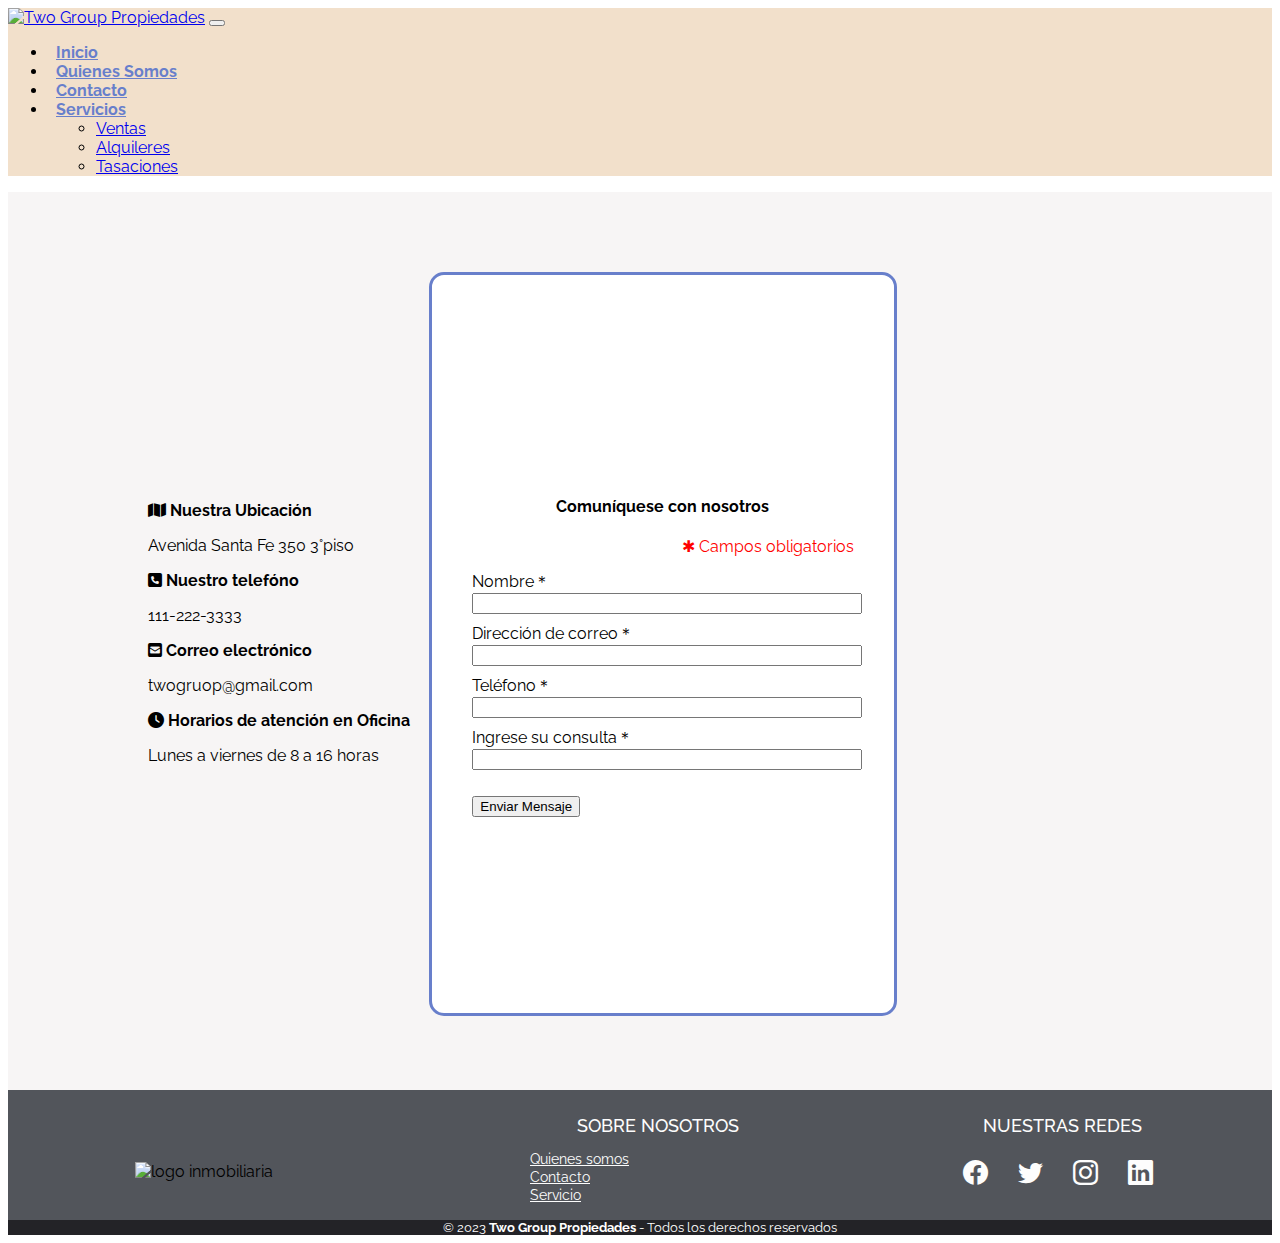
==== consultas/index.html @ 2c8c45c9 "arreglo formulario de contacto" ====
<!DOCTYPE html>
<html lang="en">

<head>
    <meta charset="UTF-8">
    <meta http-equiv="X-UA-Compatible" content="IE=edge">
    <meta name="viewport" content="width=device-width, initial-scale=1.0">
    <link rel="stylesheet" href="style.css">
    <link rel="stylesheet" href="https://cdnjs.cloudflare.com/ajax/libs/font-awesome/6.3.0/css/all.min.css">
    <link href="https://cdn.jsdelivr.net/npm/bootstrap@5.3.0-alpha3/dist/css/bootstrap.min.css" rel="stylesheet"
        integrity="sha384-KK94CHFLLe+nY2dmCWGMq91rCGa5gtU4mk92HdvYe+M/SXH301p5ILy+dN9+nJOZ" crossorigin="anonymous" />
    <link rel="preconnect" href="https://fonts.googleapis.com" />
    <link rel="preconnect" href="https://fonts.gstatic.com" crossorigin />
    <link href="https://fonts.googleapis.com/css2?family=Raleway:wght@400;700&display=swap" rel="stylesheet" />
    <link rel="icon" href="https://i.postimg.cc/x1pNGyzV/ICONO-GABRIEL-1.png" />
    <link rel="stylesheet" href="style.css" />
    <link rel="stylesheet" href="/home/style.css">
    <script src="https://cdnjs.cloudflare.com/ajax/libs/jquery/3.4.0/jquery.min.js"></script>
    <script src="https://cdnjs.cloudflare.com/ajax/libs/jquery-validate/1.19.0/jquery.validate.min.js"></script>
    <script src="index.js"></script>
    <link rel="stylesheet" href="https://cdn.jsdelivr.net/npm/bootstrap-icons@1.10.4/font/bootstrap-icons.css" />

    <title>Document</title>
</head>

<body>
    <!----------------------------------  header ---------------------------------------------------------------------->
    <nav class="navbar sticky-top navbar-expand-lg">
        <div class="container">
            <a class="navbar-brand" href="index.html"><img src="https://i.postimg.cc/gjQSkvnP/TWO-GROUP-LOGO.png"
                    alt="Two Group Propiedades" /></a>
            <button class="navbar-toggler border-0" type="button" data-bs-toggle="collapse"
                data-bs-target="#navbarNavDropdown" aria-controls="navbarNavDropdown" aria-expanded="false"
                aria-label="Toggle navigation">
                <span class="navbar-toggler-icon"></span>
            </button>
            <div class="collapse navbar-collapse" id="navbarNavDropdown">
                <ul class="navbar-nav ms-lg-auto">
                    <li class="nav-item">
                        <a class="nav-link active" aria-current="page" href="/home/index.html">Inicio</a>
                    </li>
                    <li class="nav-item">
                        <a class="nav-link" href="/presentacion/index.html">Quienes Somos</a>
                    </li>
                    <li class="nav-item">
                        <a class="nav-link" href="/consultas/index.html">Contacto</a>
                    </li>
                    <li class="nav-item dropdown">
                        <a class="nav-link dropdown-toggle" href="#" role="button" data-bs-toggle="dropdown"
                            aria-expanded="false">
                            Servicios</a>
                        <ul class="dropdown-menu">
                            <li><a class="dropdown-item" href="#">Ventas</a></li>
                            <li><a class="dropdown-item" href="#">Alquileres</a></li>
                            <li>
                                <a class="dropdown-item" href="#">Tasaciones</a>
                            </li>
                        </ul>
                    </li>
                </ul>
            </div>
        </div>
    </nav>
    <script src="https://cdn.jsdelivr.net/npm/bootstrap@5.3.0-alpha3/dist/js/bootstrap.bundle.min.js"
        integrity="sha384-ENjdO4Dr2bkBIFxQpeoTz1HIcje39Wm4jDKdf19U8gI4ddQ3GYNS7NTKfAdVQSZe"
        crossorigin="anonymous"></script>


    <!-- ----------------------------pagina contacto ------------------------------------------------------------------ -->
    <div class="contacto1">
        <div class="caja1">
            <ul class="lista">
                <li><i class='fa fa-map'></i> <b>Nuestra Ubicación</b>
                    <p>Avenida Santa Fe 350 3°piso</p>
                </li>
                <li><i class='fa fa-phone-square'></i> <b>Nuestro telefóno</b>
                    <p>111-222-3333</p>
                </li>
                <li> <i class='fa fa-envelope-square'></i> <b>Correo electrónico</b>
                    <p>twogruop@gmail.com</p>
                </li>
                <li><i class='fa fa-clock'></i> <b>Horarios de atención en Oficina</b>
                    <p>Lunes a viernes de 8 a 16 horas</p>
                </li>
            </ul>

        </div>

        <div class="caja2">
            <form class="contactoformulario" id="formulariocontacto">

                <h4>Comuníquese con nosotros</h4>
                <p class="obligatorios">✱ Campos obligatorios</p>
                <ul>
                    <li>
                        <label for="nombre">Nombre＊</label> <br>
                        <input type="Ingrese su nombre" id="nombre" minlength="3" type="text" name="nombre" required>
                    </li>
                    <li>
                        <label for="email">Dirección de correo＊</label> <br>
                        <input id="correo" type="email" name="email" required>
                    </li>
                    <li>
                        <label for="telefono">Teléfono＊</label> <br>
                        <input id="telefono" name="telefono" type="text" required>
                    </li>
                    <li>
                        <label for="consulta">Ingrese su consulta＊</label> <br>
                        <input id="consulta" name="consulta" type="text" required>
                    </li>
                    <p></p>
                    <li></li>
                    <button class="submit">Enviar Mensaje</button>
                    <div id="guardado" style="display: none;">La consulta fue enviada</div>
                    </li>
                </ul>
            </form>

        </div>

        <div class="caja3">
            <div id="map"></div>
            <script
                src="https://maps.googleapis.com/maps/api/js?key=AIzaSyBDaeWicvigtP9xPv919E-RNoxfvC-Hqik&callback=iniciarMap"></script>

        </div>

    </div>



    <!-- ----------------------------------------footer------------------------------------------------------------ -->

    <footer class="piedepagina">
        <div class="grupo1">
            <div class="box">
                <figure>
                    <img src="https://i.postimg.cc/gjQSkvnP/TWO-GROUP-LOGO.png" class="responsive"
                        alt="logo inmobiliaria" />
                </figure>
            </div>
            <div class="box">
                <h4>SOBRE NOSOTROS</h4>
                <div class="enlaces">
                    <a href="/presentacion/index.html">Quienes somos</a>
                    <a href="/consultas/index.html">Contacto</a>
                    <a href="">Servicio</a>
                </div>
            </div>
            <div class="box">
                <h4>NUESTRAS REDES</h4>
                <div class="redsocial">
                    <a href="https://www.facebook.com/" class="bi bi-facebook"></a>
                    <a href="https://twitter.com/home" class="bi bi-twitter"></a>
                    <a href="https://twitter.com/home" class="bi bi-instagram"></a>
                    <a href="https://ar.linkedin.com/" class="bi bi-linkedin"></a>
                </div>
            </div>
        </div>
        <div class="grupo2">
            <small>&copy; 2023 <b>Two Group Propiedades</b> - Todos los derechos reservados</small>

        </div>

    </footer>
</body>

</html>
---- consultas/style.css ----
/* ---------------------------------------------footer------------------------------------------------------- */
.piedepagina {
    width: 100%;
    background-color: #52555b
    
}

.piedepagina .grupo1 {
    width: 100%;
    max-width: 1200px;
    margin: auto;
    display: grid;
    grid-template-columns: repeat(3, 1fr);
    grid-gap: 50px;
    padding: 15px 0px;
 
}

.piedepagina .grupo1 .box figure {
    width: 100%;
    height: 100%;
    display: flex;
    justify-content: center;
    align-items: center;
    padding-top: 0px;  
    padding-left: 10px;  
  
}

.piedepagina .grupo1 .box figure img {
    display: flex;
    width: 300px;
}
.piedepagina .grupo1  .box h4 {
    color: #fdfdfd;
    margin-bottom: 15px;
    margin-top: 10px;
    font-size: 18px;
    text-align: center;
    font-weight:500;

}
.piedepagina .grupo1 .box .enlaces a{
    color: #fdfdfd;
    margin-bottom: 2px;
    display:flex;
    padding-left: 50px;
    font-size: 14px;

}
.piedepagina .grupo1 .box .redsocial {
    display: flex;
    justify-content: center;
    
}
.piedepagina .grupo1 .box .redsocial a {
    display: inline-block;
    text-decoration: none;
    width: 45px;
    height: 45px;
    line-height: 45px;
    color: #fdfdfd;
    margin-right: 10px;
    text-align: center ;
    font-size: 25px;
    
}
.piedepagina .grupo2 {
    background-color: #232327;
    padding: 15px 10 px;
    justify-content: center;
    color: #fff;
    display: flex;
}
.piedepagina .grupo2 {
    font-size: 15px;
}
@media screen and (max-width: 800px){
    .piedepagina .grupo1 {
        width: 90%;
        display: grid;
        grid-template-columns: repeat(1, 1fr);
        grid-gap: 30px;
        padding: 35px 0px;

    
    }
}
.responsive {
    max-width: 100%;
    height: auto;
  }
/*-------------------------------- pagina contacto------------------------------------------------------------ */

.contacto1 {
    background-color: #f7f5f5;
    width: 100%;
    margin: auto;
    display: grid;
    grid-template-columns: repeat(3, 1fr);
    grid-gap: 50 px;
    padding: 80px 0px;
    min-height: 82vh;
    
}
.caja1 {
    width: 100%;
    height: 100%;
    display: flex;
    justify-content: center;
    align-items: center;
    padding-left: 30px;
    margin-left: 10px;
   
}
.contactoformulario {
    width: 100%;
    margin-left: 20px;
    margin-right: 20px;
}
.caja2 {
    width: 100%;
    height: 100%;
    display: flex;
    justify-content:center;
    align-items: center;
    background-color: #fff; 
    padding-left: 20px;
    padding-right: 20px;
    border: solid #687fcb;
    border-radius: 15px;
   
 

}
.caja2 h4 {
    text-align: center;
    font-weight: bold;
    padding-top: 20px;
   
}
.caja2 .obligatorios{
    color: red;
    text-align: right;
}
.caja2 ul {
    list-style: none;  /* sacar viñetas input */
    width: 100%;
    padding-left: 0%;
    
}
.lista {
    list-style-type: none;
}
.contactoformulario input {
    width: 100%;
    margin-bottom: 10px;
}
.caja3 {
    justify-content: center;
    display: flex;
}
#map {
	min-height: 350px;
	width: 90%;
    margin-left: 10px;
    margin-right: 10px;
   
}

@media screen and (max-width: 800px){
    .contacto1 {
        width: 90%;
        display: grid;
        grid-template-columns: repeat(1, 1fr);
        grid-gap: 30px;
        padding: 35px 0px;

    }
}
/* -----------------------------------------header------------------------------------------------------------------- */

/* ********** RESET STYLES *********** */
body {
    font-family: "Raleway", sans-serif;
  }
---- consultas/style.css ----
/* ---------------------------------------------footer------------------------------------------------------- */
.piedepagina {
    width: 100%;
    background-color: #52555b
    
}

.piedepagina .grupo1 {
    width: 100%;
    max-width: 1200px;
    margin: auto;
    display: grid;
    grid-template-columns: repeat(3, 1fr);
    grid-gap: 50px;
    padding: 15px 0px;
 
}

.piedepagina .grupo1 .box figure {
    width: 100%;
    height: 100%;
    display: flex;
    justify-content: center;
    align-items: center;
    padding-top: 0px;  
    padding-left: 10px;  
  
}

.piedepagina .grupo1 .box figure img {
    display: flex;
    width: 300px;
}
.piedepagina .grupo1  .box h4 {
    color: #fdfdfd;
    margin-bottom: 15px;
    margin-top: 10px;
    font-size: 18px;
    text-align: center;
    font-weight:500;

}
.piedepagina .grupo1 .box .enlaces a{
    color: #fdfdfd;
    margin-bottom: 2px;
    display:flex;
    padding-left: 50px;
    font-size: 14px;

}
.piedepagina .grupo1 .box .redsocial {
    display: flex;
    justify-content: center;
    
}
.piedepagina .grupo1 .box .redsocial a {
    display: inline-block;
    text-decoration: none;
    width: 45px;
    height: 45px;
    line-height: 45px;
    color: #fdfdfd;
    margin-right: 10px;
    text-align: center ;
    font-size: 25px;
    
}
.piedepagina .grupo2 {
    background-color: #232327;
    padding: 15px 10 px;
    justify-content: center;
    color: #fff;
    display: flex;
}
.piedepagina .grupo2 {
    font-size: 15px;
}
@media screen and (max-width: 800px){
    .piedepagina .grupo1 {
        width: 90%;
        display: grid;
        grid-template-columns: repeat(1, 1fr);
        grid-gap: 30px;
        padding: 35px 0px;

    
    }
}
.responsive {
    max-width: 100%;
    height: auto;
  }
/*-------------------------------- pagina contacto------------------------------------------------------------ */

.contacto1 {
    background-color: #f7f5f5;
    width: 100%;
    margin: auto;
    display: grid;
    grid-template-columns: repeat(3, 1fr);
    grid-gap: 50 px;
    padding: 80px 0px;
    min-height: 82vh;
    
}
.caja1 {
    width: 100%;
    height: 100%;
    display: flex;
    justify-content: center;
    align-items: center;
    padding-left: 30px;
    margin-left: 10px;
   
}
.contactoformulario {
    width: 100%;
    margin-left: 20px;
    margin-right: 20px;
}
.caja2 {
    width: 100%;
    height: 100%;
    display: flex;
    justify-content:center;
    align-items: center;
    background-color: #fff; 
    padding-left: 20px;
    padding-right: 20px;
    border: solid #687fcb;
    border-radius: 15px;
   
 

}
.caja2 h4 {
    text-align: center;
    font-weight: bold;
    padding-top: 20px;
   
}
.caja2 .obligatorios{
    color: red;
    text-align: right;
}
.caja2 ul {
    list-style: none;  /* sacar viñetas input */
    width: 100%;
    padding-left: 0%;
    
}
.lista {
    list-style-type: none;
}
.contactoformulario input {
    width: 100%;
    margin-bottom: 10px;
}
.caja3 {
    justify-content: center;
    display: flex;
}
#map {
	min-height: 350px;
	width: 90%;
    margin-left: 10px;
    margin-right: 10px;
   
}

@media screen and (max-width: 800px){
    .contacto1 {
        width: 90%;
        display: grid;
        grid-template-columns: repeat(1, 1fr);
        grid-gap: 30px;
        padding: 35px 0px;

    }
}
/* -----------------------------------------header------------------------------------------------------------------- */

/* ********** RESET STYLES *********** */
body {
    font-family: "Raleway", sans-serif;
  }
---- home/style.css ----
/* ********** RESET STYLES *********** */
body {
  font-family: "Raleway", sans-serif;
}

/* ********* Bootstrap Styles********** */

.navbar-brand img {
  width: auto;
  height: 3rem;
}
.navbar {
  background-color: #f2e0cb;
}
.navbar-toggler {
  --bs-navbar-toggler-icon-bg: url("data:image/svg+xml,%3csvg xmlns='http://www.w3.org/2000/svg' viewBox='0 0 30 30'%3e%3cpath stroke='rgba%28104, 127, 207, 0.55%29' stroke-linecap='round' stroke-miterlimit='10' stroke-width='2' d='M4 7h22M4 15h22M4 23h22'/%3e%3c/svg%3e");
}
.navbar-toggler:hover {
  --bs-navbar-toggler-icon-bg: url("data:image/svg+xml,%3csvg xmlns='http://www.w3.org/2000/svg' viewBox='0 0 30 30'%3e%3cpath stroke='rgba%28104, 127, 207%29' stroke-linecap='round' stroke-miterlimit='10' stroke-width='2' d='M4 7h22M4 15h22M4 23h22'/%3e%3c/svg%3e");
}

.imgPrincipal {
  width: 100%;
  height: auto;
}
.nav-item {
  padding-left: 0.5rem;
  transition: all 0.3s ease-out;
}
.nav-item:hover {
  background-color: #687fcb80;
}
.nav-link:hover {
  color: #afafb9c9;
}
.nav-link {
  color: #687fcb;
  font-weight: bold;
  font-size: 1rem;
}

/* ************************** Styles main*********************************** */

.gradiente-grey-blue{
  background-color:grey;
  background-image: linear-gradient(
    45deg,
    #646470
    #687fcb,
    
  );
  background-image: linear-gradient(45deg, #687fCB, #6A799C) ;
}

/* X-Small devices (portrait phones, less than 576px)
 No media query for `xs` since this is the default in Bootstrap*/

/*Small devices (landscape phones, 576px and up)*/
@media (min-width: 576px) {
}

/* Medium devices (tablets, 768px and up)*/
@media (min-width: 768px) {
}

/* Large devices (desktops, 992px and up)*/
@media (min-width: 992px) {
  .nav-item:hover {
    background-color: transparent;
  }
}

/* X-Large devices (large desktops, 1200px and up)*/
@media (min-width: 1200px) {
}

/* XX-Large devices (larger desktops, 1400px and up)*/
@media (min-width: 1400px) {
}
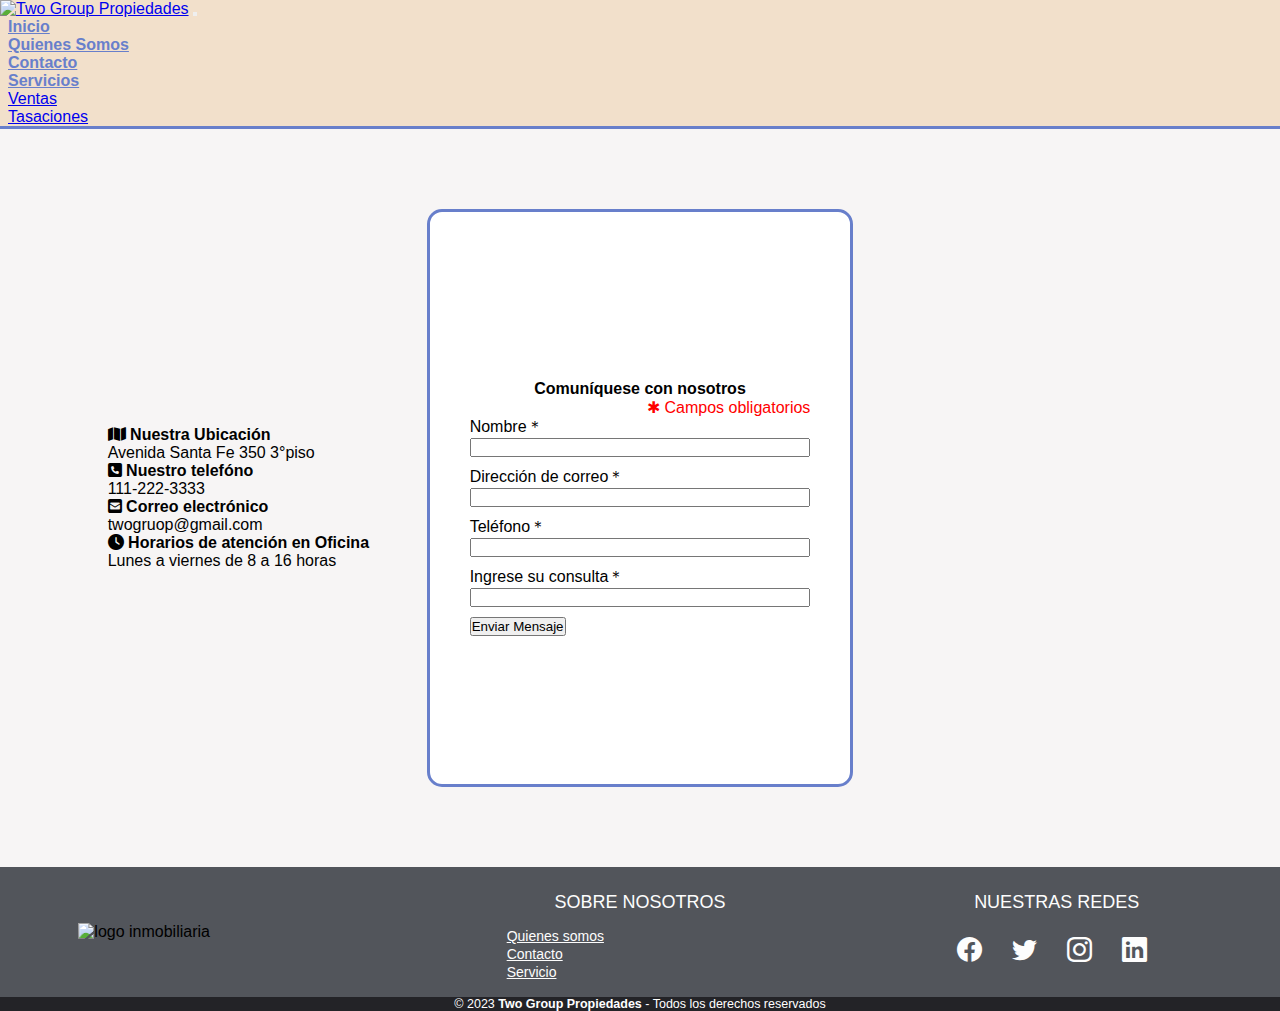
==== commit 7fa212fb: "validation formulario con validate.js" ====
--- a/consultas/index.html
+++ b/consultas/index.html
@@ -16,7 +16,9 @@
     <link rel="stylesheet" href="style.css" />
     <link rel="stylesheet" href="/home/style.css">
     <script src="https://cdnjs.cloudflare.com/ajax/libs/jquery/3.4.0/jquery.min.js"></script>
-    <script src="https://cdnjs.cloudflare.com/ajax/libs/jquery-validate/1.19.0/jquery.validate.min.js"></script>
+    <script src="https://cdnjs.cloudflare.com/ajax/libs/underscore.js/1.8.3/underscore-min.js"></script>
+    <script src="https://cdnjs.cloudflare.com/ajax/libs/moment.js/2.10.6/moment.min.js"></script>
+    <script src="https://cdnjs.cloudflare.com/ajax/libs/validate.js/0.13.1/validate.min.js"></script>
     <script src="index.js"></script>
     <link rel="stylesheet" href="https://cdn.jsdelivr.net/npm/bootstrap-icons@1.10.4/font/bootstrap-icons.css" />
 
@@ -27,40 +29,57 @@
     <!----------------------------------  header ---------------------------------------------------------------------->
     <nav class="navbar sticky-top navbar-expand-lg">
         <div class="container">
-            <a class="navbar-brand" href="index.html"><img src="https://i.postimg.cc/gjQSkvnP/TWO-GROUP-LOGO.png"
-                    alt="Two Group Propiedades" /></a>
-            <button class="navbar-toggler border-0" type="button" data-bs-toggle="collapse"
-                data-bs-target="#navbarNavDropdown" aria-controls="navbarNavDropdown" aria-expanded="false"
-                aria-label="Toggle navigation">
-                <span class="navbar-toggler-icon"></span>
-            </button>
-            <div class="collapse navbar-collapse" id="navbarNavDropdown">
-                <ul class="navbar-nav ms-lg-auto">
-                    <li class="nav-item">
-                        <a class="nav-link active" aria-current="page" href="/home/index.html">Inicio</a>
-                    </li>
-                    <li class="nav-item">
-                        <a class="nav-link" href="/presentacion/index.html">Quienes Somos</a>
-                    </li>
-                    <li class="nav-item">
-                        <a class="nav-link" href="/consultas/index.html">Contacto</a>
-                    </li>
-                    <li class="nav-item dropdown">
-                        <a class="nav-link dropdown-toggle" href="#" role="button" data-bs-toggle="dropdown"
-                            aria-expanded="false">
-                            Servicios</a>
-                        <ul class="dropdown-menu">
-                            <li><a class="dropdown-item" href="#">Ventas</a></li>
-                            <li><a class="dropdown-item" href="#">Alquileres</a></li>
-                            <li>
-                                <a class="dropdown-item" href="#">Tasaciones</a>
-                            </li>
-                        </ul>
-                    </li>
+          <a class="navbar-brand" href="index.html"
+            ><img
+              src="https://i.postimg.cc/gjQSkvnP/TWO-GROUP-LOGO.png"
+              alt="Two Group Propiedades"
+          /></a>
+          <button
+            class="navbar-toggler border-0"
+            type="button"
+            data-bs-toggle="collapse"
+            data-bs-target="#navbarNavDropdown"
+            aria-controls="navbarNavDropdown"
+            aria-expanded="false"
+            aria-label="Toggle navigation"
+          >
+            <span class="navbar-toggler-icon"></span>
+          </button>
+          <div class="collapse navbar-collapse" id="navbarNavDropdown">
+            <ul class="navbar-nav ms-lg-auto">
+              <li class="nav-item">
+                <a class="nav-link active" aria-current="page" href="/home/index.html"
+                  >Inicio</a
+                >
+              </li>
+              <li class="nav-item">
+                <a class="nav-link" href="/presentacion/index.html">Quienes Somos</a>
+              </li>
+              <li class="nav-item">
+                <a class="nav-link" href="/consultas/index.html">Contacto</a>
+              </li>
+              <li class="nav-item dropdown">
+                <a
+                  class="nav-link dropdown-toggle"
+                  href="#"
+                  role="button"
+                  data-bs-toggle="dropdown"
+                  aria-expanded="false"
+                >
+                  Servicios</a
+                >
+                <ul class="dropdown-menu">
+                  <li><a class="dropdown-item" href="/alquilerventa/index.html">Ventas </a></li>
+                  
+                  <li>
+                    <a class="dropdown-item" href="#">Tasaciones</a>
+                  </li>
                 </ul>
-            </div>
-        </div>
-    </nav>
+              </li>
+            </ul>
+          </div>
+        </div>
+      </nav>
     <script src="https://cdn.jsdelivr.net/npm/bootstrap@5.3.0-alpha3/dist/js/bootstrap.bundle.min.js"
         integrity="sha384-ENjdO4Dr2bkBIFxQpeoTz1HIcje39Wm4jDKdf19U8gI4ddQ3GYNS7NTKfAdVQSZe"
         crossorigin="anonymous"></script>
@@ -87,36 +106,195 @@
         </div>
 
         <div class="caja2">
-            <form class="contactoformulario" id="formulariocontacto">
+            <form class="contactoformulario" id="formulariocontacto" name="formulariocontacto" novalidate>
 
                 <h4>Comuníquese con nosotros</h4>
                 <p class="obligatorios">✱ Campos obligatorios</p>
                 <ul>
+                    <li class="form-li">
+                        <label for="nombre">Nombre＊</label> <br>
+                        <input id="nombre" minlength="3" type="text" name="nombre">
+                        <div class="messages"></div>
+                    </li>
+                    <li class="form-li">
+                        <label for="correo">Dirección de correo＊</label> <br>
+                        <input id="correo" type="email" name="correo">
+                        <div class="messages"></div>
+                    </li>
+                    <li class="form-li">
+                        <label for="telefono">Teléfono＊</label> <br>
+                        <input id="telefono" name="telefono" type="text">
+                        <div class="messages"></div>
+                    </li>
+                    <li class="form-li">
+                        <label for="consulta">Ingrese su consulta＊</label> <br>
+                        <input id="consulta" name="consulta" type="text">
+                        <div class="messages"></div>
+                    </li>
+                    <p></p>
                     <li>
-                        <label for="nombre">Nombre＊</label> <br>
-                        <input type="Ingrese su nombre" id="nombre" minlength="3" type="text" name="nombre" required>
-                    </li>
-                    <li>
-                        <label for="email">Dirección de correo＊</label> <br>
-                        <input id="correo" type="email" name="email" required>
-                    </li>
-                    <li>
-                        <label for="telefono">Teléfono＊</label> <br>
-                        <input id="telefono" name="telefono" type="text" required>
-                    </li>
-                    <li>
-                        <label for="consulta">Ingrese su consulta＊</label> <br>
-                        <input id="consulta" name="consulta" type="text" required>
-                    </li>
-                    <p></p>
-                    <li></li>
                     <button class="submit">Enviar Mensaje</button>
                     <div id="guardado" style="display: none;">La consulta fue enviada</div>
                     </li>
                 </ul>
             </form>
-
-        </div>
+        </div>
+
+
+        <script>
+          (function() {
+            // Before using it we must add the parse and format functions
+            // Here is a sample implementation using moment.js
+            validate.extend(validate.validators.datetime, {
+              // The value is guaranteed not to be null or undefined but otherwise it
+              // could be anything.
+              parse: function(value, options) {
+                return +moment.utc(value);
+              },
+              // Input is a unix timestamp
+              format: function(value, options) {
+                var format = options.dateOnly ? "YYYY-MM-DD" : "YYYY-MM-DD hh:mm:ss";
+                return moment.utc(value).format(format);
+              }
+            });
+      
+            // These are the constraints used to validate the form
+            var constraints = {
+              nombre: {
+                presence: {message: "es obligatorio"},
+                length: {
+                  minimum: 3,
+                  maximum: 40,
+                  message: "tiene que se un nombre"
+                },
+                format: {
+                  pattern: "[A-Za-z ]+",
+                  flags: "i",
+                  message: "puede contener sólo letras"
+                }
+              },
+              correo: {
+                presence: {message: "es obligatorio"},
+                email: {message: "debe ser válido"}
+              },
+              telefono: {
+                presence: {message: "es obligatorio"},
+                length: {
+                  minimum: 3,
+                  maximum: 400
+                },
+                format: {
+                  pattern: "[0-9\s()-]+",
+                  flags: "i",
+                  message: "debe ser un número de teléfono válido"
+                }
+              },
+              consulta: {
+                presence: {message: "es obligatorio"},
+                length: {
+                  minimum: 3,
+                  maximum: 400,
+                  message: "debe ser entre 3 y 400 caracteres"
+                }
+              }
+            };
+      
+            // Hook up the form so we can prevent it from being posted
+            var form = document.querySelector("form#formulariocontacto");
+            form.addEventListener("submit", function(ev) {
+              ev.preventDefault();
+              handleFormSubmit(form);
+            });
+      
+            // Hook up the inputs to validate on the fly
+            var inputs = document.querySelectorAll("input, textarea, select")
+            for (var i = 0; i < inputs.length; ++i) {
+              inputs.item(i).addEventListener("change", function(ev) {
+                var errors = validate(form, constraints) || {};
+                showErrorsForInput(this, errors[this.name])
+              });
+            }
+      
+            function handleFormSubmit(form, input) {
+              // validate the form against the constraints
+              var errors = validate(form, constraints);
+              // then we update the form to reflect the results
+              showErrors(form, errors || {});
+              if (!errors) {
+                showSuccess();
+              }
+            }
+      
+            // Updates the inputs with the validation errors
+            function showErrors(form, errors) {
+              // We loop through all the inputs and show the errors for that input
+              _.each(form.querySelectorAll("input[name], select[name]"), function(input) {
+                // Since the errors can be null if no errors were found we need to handle
+                // that
+                showErrorsForInput(input, errors && errors[input.name]);
+              });
+            }
+      
+            // Shows the errors for a specific input
+            function showErrorsForInput(input, errors) {
+              // This is the root of the input
+              var formGroup = closestParent(input.parentNode, "form-li")
+                // Find where the error messages will be insert into
+                , messages = formGroup.querySelector(".messages");
+              // First we remove any old messages and resets the classes
+              resetFormGroup(formGroup);
+              // If we have errors
+              if (errors) {
+                // we first mark the group has having errors
+                formGroup.classList.add("has-error");
+                // then we append all the errors
+                _.each(errors, function(error) {
+                  addError(messages, error);
+                });
+              } else {
+                // otherwise we simply mark it as success
+                formGroup.classList.add("has-success");
+              }
+            }
+      
+            // Recusively finds the closest parent that has the specified class
+            function closestParent(child, className) {
+              if (!child || child == document) {
+                return null;
+              }
+              if (child.classList.contains(className)) {
+                return child;
+              } else {
+                return closestParent(child.parentNode, className);
+              }
+            }
+      
+            function resetFormGroup(formGroup) {
+              // Remove the success and error classes
+              formGroup.classList.remove("has-error");
+              formGroup.classList.remove("has-success");
+              // and remove any old messages
+              _.each(formGroup.querySelectorAll(".help-block.error"), function(el) {
+                el.parentNode.removeChild(el);
+              });
+            }
+      
+            // Adds the specified error with the following markup
+            // <p class="help-block error">[message]</p>
+            function addError(messages, error) {
+              var block = document.createElement("p");
+              block.classList.add("help-block");
+              block.classList.add("error");
+              block.innerText = error;
+              messages.appendChild(block);
+            }
+      
+            function showSuccess() {
+              // We made it \:D/
+              alert("Success!");
+            }
+          })();
+        </script>
 
         <div class="caja3">
             <div id="map"></div>
--- a/home/style.css
+++ b/home/style.css
@@ -1,6 +1,7 @@
 /* ********** RESET STYLES *********** */
 body {
   font-family: "Raleway", sans-serif;
+  background-color: grey;
 }
 
 /* ********* Bootstrap Styles********** */
@@ -11,6 +12,8 @@
 }
 .navbar {
   background-color: #f2e0cb;
+  border-bottom: solid #687fcb;
+  border-width: calc(2px + 0.1vw);
 }
 .navbar-toggler {
   --bs-navbar-toggler-icon-bg: url("data:image/svg+xml,%3csvg xmlns='http://www.w3.org/2000/svg' viewBox='0 0 30 30'%3e%3cpath stroke='rgba%28104, 127, 207, 0.55%29' stroke-linecap='round' stroke-miterlimit='10' stroke-width='2' d='M4 7h22M4 15h22M4 23h22'/%3e%3c/svg%3e");
@@ -38,20 +41,180 @@
   font-weight: bold;
   font-size: 1rem;
 }
+/* ********* Bootstrap Styles carusel********** */
+.carousel {
+  margin-bottom: 30px;
+  margin-top: 50px;
+}
+.c-imag {
+  height: 100%;
+}
+.c-item {
+  height: 600px;
+}
+.carousel-text-title {
+  color: #e9c9a2;
+  font-size: 40px;
+  text-shadow: black 1px 0 10px;
+}
+.carousel-text-parrafo {
+  font-size: 20px;
+}
 
 /* ************************** Styles main*********************************** */
 
-.gradiente-grey-blue{
-  background-color:grey;
-  background-image: linear-gradient(
-    45deg,
-    #646470
-    #687fcb,
-    
-  );
-  background-image: linear-gradient(45deg, #687fCB, #6A799C) ;
-}
-
+.gradiente-grey-blue {
+  background-image: url(https://i.postimg.cc/PrH87yfM/image.jpg);
+
+  background-position: center;
+  background-repeat: no-repeat;
+  background-size: cover;
+}
+.text_cards {
+  display: flex;
+  justify-content: center;
+  padding-top: 150px;
+  padding-bottom: 80px;
+}
+.text_cards h3 {
+  font-size: 3rem;
+  color: #f2e0cb;
+  text-shadow: 2px -2px 5px rgba(45, 45, 45, 0.878);
+}
+.contenedor_title_text {
+  display: flex;
+  align-content: center;
+  justify-content: center;
+}
+.title_text {
+  display: flex;
+  flex-wrap: wrap;
+  border-radius: 10px;
+  align-items: center;
+  justify-content: center;
+  background: #687fcba8;
+  border: 3px solid rgba(179, 176, 176, 0.596);
+  width: 80%;
+}
+.title_text_ingresos {
+  color: rgba(179, 176, 176, 0.596);
+}
+.contenedor_title_text_pie {
+  display: flex;
+  align-content: center;
+  justify-content: center;
+}
+.title_text_pie {
+  display: flex;
+  flex-wrap: wrap;
+  border-radius: 10px;
+  align-items: center;
+  justify-content: center;
+
+  border: 3px solid rgb(179, 176, 176);
+  width: 50%;
+  padding-left: 80px;
+}
+.title_text_Servicios_pie {
+  text-align: center;
+  color: grey;
+}
+/* *************** style Cards ************* */
+* {
+  margin: 0;
+  padding: 0;
+  box-sizing: border-box;
+  font-family: sans-serif;
+}
+.carrusel {
+  display: flex;
+  flex-wrap: wrap;
+  align-items: center;
+  justify-content: center;
+
+  padding-bottom: 150px;
+  background: grey;
+}
+.carrusel .card {
+  position: relative;
+  width: 300px;
+  height: 350px;
+  margin: 20px;
+  background-color: grey;
+}
+
+.carrusel .card .face {
+  position: absolute;
+  width: 100%;
+  height: 100%;
+  backface-visibility: hidden;
+  border-radius: 10px;
+  overflow: hidden;
+  transition: 0.5s;
+}
+
+.carrusel .card .front {
+  transform: perspective(600px) rotateY(0deg);
+  box-shadow: 0 2px 10px #e9c9a2;
+}
+
+.carrusel .card .front img {
+  position: absolute;
+  width: 100%;
+  height: 100%;
+  object-fit: cover;
+}
+
+.carrusel .card .front h3 {
+  position: absolute;
+  bottom: 0;
+  width: 100%;
+  height: 45px;
+  line-height: 45px;
+  color: #fff;
+  background: rgba(0, 0, 0, 0.4);
+  text-align: center;
+}
+
+.carrusel .card .back {
+  transform: perspective(600px) rotateY(180deg);
+  background: rgb(3, 35, 54);
+  padding: 15px;
+  color: #e9c9a2;
+  display: flex;
+  flex-direction: column;
+  justify-content: space-between;
+  text-align: center;
+  box-shadow: 0 2px 10px #000;
+}
+
+.carrusel .card .back .link {
+  border-top: solid 1px #e9c9a2;
+  height: 50px;
+  line-height: 50px;
+}
+
+.carrusel .card .back .link a {
+  color: #e9c9a2;
+}
+
+.carrusel .card .back h3 {
+  font-size: 30px;
+  margin-top: 20px;
+  letter-spacing: 2px;
+}
+
+.carrusel .card .back p {
+  letter-spacing: 1px;
+}
+
+.carrusel .card:hover .front {
+  transform: perspective(600px) rotateY(180deg);
+}
+
+.carrusel .card:hover .back {
+  transform: perspective(600px) rotateY(360deg);
+}
 /* X-Small devices (portrait phones, less than 576px)
  No media query for `xs` since this is the default in Bootstrap*/
 
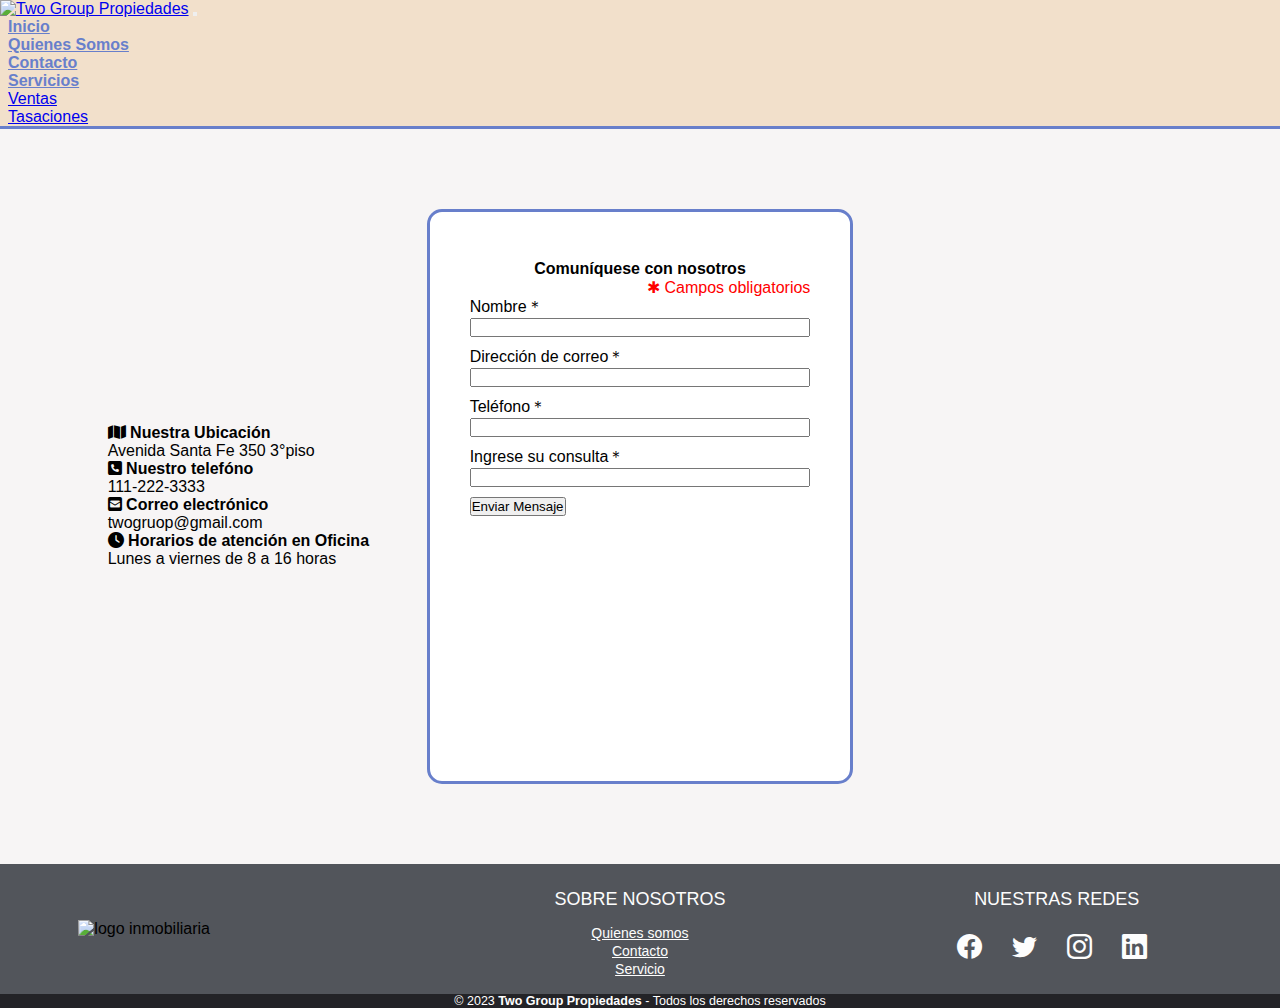
==== commit 388f1b51: "cambios tamaño pantalla grande" ====
--- a/consultas/index.html
+++ b/consultas/index.html
@@ -2,345 +2,172 @@
 <html lang="en">
 
 <head>
-    <meta charset="UTF-8">
-    <meta http-equiv="X-UA-Compatible" content="IE=edge">
-    <meta name="viewport" content="width=device-width, initial-scale=1.0">
-    <link rel="stylesheet" href="style.css">
-    <link rel="stylesheet" href="https://cdnjs.cloudflare.com/ajax/libs/font-awesome/6.3.0/css/all.min.css">
-    <link href="https://cdn.jsdelivr.net/npm/bootstrap@5.3.0-alpha3/dist/css/bootstrap.min.css" rel="stylesheet"
-        integrity="sha384-KK94CHFLLe+nY2dmCWGMq91rCGa5gtU4mk92HdvYe+M/SXH301p5ILy+dN9+nJOZ" crossorigin="anonymous" />
-    <link rel="preconnect" href="https://fonts.googleapis.com" />
-    <link rel="preconnect" href="https://fonts.gstatic.com" crossorigin />
-    <link href="https://fonts.googleapis.com/css2?family=Raleway:wght@400;700&display=swap" rel="stylesheet" />
-    <link rel="icon" href="https://i.postimg.cc/x1pNGyzV/ICONO-GABRIEL-1.png" />
-    <link rel="stylesheet" href="style.css" />
-    <link rel="stylesheet" href="/home/style.css">
-    <script src="https://cdnjs.cloudflare.com/ajax/libs/jquery/3.4.0/jquery.min.js"></script>
-    <script src="https://cdnjs.cloudflare.com/ajax/libs/underscore.js/1.8.3/underscore-min.js"></script>
-    <script src="https://cdnjs.cloudflare.com/ajax/libs/moment.js/2.10.6/moment.min.js"></script>
-    <script src="https://cdnjs.cloudflare.com/ajax/libs/validate.js/0.13.1/validate.min.js"></script>
-    <script src="index.js"></script>
-    <link rel="stylesheet" href="https://cdn.jsdelivr.net/npm/bootstrap-icons@1.10.4/font/bootstrap-icons.css" />
+  <meta charset="UTF-8">
+  <meta http-equiv="X-UA-Compatible" content="IE=edge">
+  <meta name="viewport" content="width=device-width, initial-scale=1.0">
+  <link rel="stylesheet" href="style.css">
+  <link rel="stylesheet" href="https://cdnjs.cloudflare.com/ajax/libs/font-awesome/6.3.0/css/all.min.css">
+  <link href="https://cdn.jsdelivr.net/npm/bootstrap@5.3.0-alpha3/dist/css/bootstrap.min.css" rel="stylesheet"
+    integrity="sha384-KK94CHFLLe+nY2dmCWGMq91rCGa5gtU4mk92HdvYe+M/SXH301p5ILy+dN9+nJOZ" crossorigin="anonymous" />
+  <link rel="preconnect" href="https://fonts.googleapis.com" />
+  <link rel="preconnect" href="https://fonts.gstatic.com" crossorigin />
+  <link href="https://fonts.googleapis.com/css2?family=Raleway:wght@400;700&display=swap" rel="stylesheet" />
+  <link rel="icon" href="https://i.postimg.cc/x1pNGyzV/ICONO-GABRIEL-1.png" />
+  <link rel="stylesheet" href="style.css" />
+  <link rel="stylesheet" href="/home/style.css">
+  <script src="https://cdnjs.cloudflare.com/ajax/libs/jquery/3.4.0/jquery.min.js"></script>
+  <script src="https://cdnjs.cloudflare.com/ajax/libs/underscore.js/1.8.3/underscore-min.js"></script>
+  <script src="https://cdnjs.cloudflare.com/ajax/libs/moment.js/2.10.6/moment.min.js"></script>
+  <script src="https://cdnjs.cloudflare.com/ajax/libs/validate.js/0.13.1/validate.min.js"></script>
+  <script src="index.js"></script>
+  <link rel="stylesheet" href="https://cdn.jsdelivr.net/npm/bootstrap-icons@1.10.4/font/bootstrap-icons.css" />
 
-    <title>Document</title>
+  <title>Document</title>
 </head>
 
 <body>
-    <!----------------------------------  header ---------------------------------------------------------------------->
-    <nav class="navbar sticky-top navbar-expand-lg">
-        <div class="container">
-          <a class="navbar-brand" href="index.html"
-            ><img
-              src="https://i.postimg.cc/gjQSkvnP/TWO-GROUP-LOGO.png"
-              alt="Two Group Propiedades"
-          /></a>
-          <button
-            class="navbar-toggler border-0"
-            type="button"
-            data-bs-toggle="collapse"
-            data-bs-target="#navbarNavDropdown"
-            aria-controls="navbarNavDropdown"
-            aria-expanded="false"
-            aria-label="Toggle navigation"
-          >
-            <span class="navbar-toggler-icon"></span>
-          </button>
-          <div class="collapse navbar-collapse" id="navbarNavDropdown">
-            <ul class="navbar-nav ms-lg-auto">
-              <li class="nav-item">
-                <a class="nav-link active" aria-current="page" href="/home/index.html"
-                  >Inicio</a
-                >
-              </li>
-              <li class="nav-item">
-                <a class="nav-link" href="/presentacion/index.html">Quienes Somos</a>
-              </li>
-              <li class="nav-item">
-                <a class="nav-link" href="/consultas/index.html">Contacto</a>
-              </li>
-              <li class="nav-item dropdown">
-                <a
-                  class="nav-link dropdown-toggle"
-                  href="#"
-                  role="button"
-                  data-bs-toggle="dropdown"
-                  aria-expanded="false"
-                >
-                  Servicios</a
-                >
-                <ul class="dropdown-menu">
-                  <li><a class="dropdown-item" href="/alquilerventa/index.html">Ventas </a></li>
-                  
-                  <li>
-                    <a class="dropdown-item" href="#">Tasaciones</a>
-                  </li>
-                </ul>
+
+  <!----------------------------------  header ---------------------------------------------------------------------->
+ 
+  <nav class="navbar sticky-top navbar-expand-lg">
+    <div class="container">
+      <a class="navbar-brand" href="index.html"><img src="https://i.postimg.cc/gjQSkvnP/TWO-GROUP-LOGO.png"
+          alt="Two Group Propiedades" /></a>
+      <button class="navbar-toggler border-0" type="button" data-bs-toggle="collapse"
+        data-bs-target="#navbarNavDropdown" aria-controls="navbarNavDropdown" aria-expanded="false"
+        aria-label="Toggle navigation">
+        <span class="navbar-toggler-icon"></span>
+      </button>
+      <div class="collapse navbar-collapse" id="navbarNavDropdown">
+        <ul class="navbar-nav ms-lg-auto">
+          <li class="nav-item">
+            <a class="nav-link active" aria-current="page" href="/home/index.html">Inicio</a>
+          </li>
+          <li class="nav-item">
+            <a class="nav-link" href="/presentacion/index.html">Quienes Somos</a>
+          </li>
+          <li class="nav-item">
+            <a class="nav-link" href="/consultas/index.html">Contacto</a>
+          </li>
+          <li class="nav-item dropdown">
+            <a class="nav-link dropdown-toggle" href="#" role="button" data-bs-toggle="dropdown" aria-expanded="false">
+              Servicios</a>
+            <ul class="dropdown-menu">
+              <li><a class="dropdown-item" href="/alquilerventa/index.html">Ventas </a></li>
+
+              <li>
+                <a class="dropdown-item" href="#">Tasaciones</a>
               </li>
             </ul>
-          </div>
-        </div>
-      </nav>
-    <script src="https://cdn.jsdelivr.net/npm/bootstrap@5.3.0-alpha3/dist/js/bootstrap.bundle.min.js"
-        integrity="sha384-ENjdO4Dr2bkBIFxQpeoTz1HIcje39Wm4jDKdf19U8gI4ddQ3GYNS7NTKfAdVQSZe"
-        crossorigin="anonymous"></script>
+          </li>
+        </ul>
+      </div>
+    </div>
+  </nav>
+  <script src="https://cdn.jsdelivr.net/npm/bootstrap@5.3.0-alpha3/dist/js/bootstrap.bundle.min.js"
+    integrity="sha384-ENjdO4Dr2bkBIFxQpeoTz1HIcje39Wm4jDKdf19U8gI4ddQ3GYNS7NTKfAdVQSZe"
+    crossorigin="anonymous"></script>
 
 
-    <!-- ----------------------------pagina contacto ------------------------------------------------------------------ -->
-    <div class="contacto1">
-        <div class="caja1">
-            <ul class="lista">
-                <li><i class='fa fa-map'></i> <b>Nuestra Ubicación</b>
-                    <p>Avenida Santa Fe 350 3°piso</p>
-                </li>
-                <li><i class='fa fa-phone-square'></i> <b>Nuestro telefóno</b>
-                    <p>111-222-3333</p>
-                </li>
-                <li> <i class='fa fa-envelope-square'></i> <b>Correo electrónico</b>
-                    <p>twogruop@gmail.com</p>
-                </li>
-                <li><i class='fa fa-clock'></i> <b>Horarios de atención en Oficina</b>
-                    <p>Lunes a viernes de 8 a 16 horas</p>
-                </li>
-            </ul>
-
-        </div>
-
-        <div class="caja2">
-            <form class="contactoformulario" id="formulariocontacto" name="formulariocontacto" novalidate>
-
-                <h4>Comuníquese con nosotros</h4>
-                <p class="obligatorios">✱ Campos obligatorios</p>
-                <ul>
-                    <li class="form-li">
-                        <label for="nombre">Nombre＊</label> <br>
-                        <input id="nombre" minlength="3" type="text" name="nombre">
-                        <div class="messages"></div>
-                    </li>
-                    <li class="form-li">
-                        <label for="correo">Dirección de correo＊</label> <br>
-                        <input id="correo" type="email" name="correo">
-                        <div class="messages"></div>
-                    </li>
-                    <li class="form-li">
-                        <label for="telefono">Teléfono＊</label> <br>
-                        <input id="telefono" name="telefono" type="text">
-                        <div class="messages"></div>
-                    </li>
-                    <li class="form-li">
-                        <label for="consulta">Ingrese su consulta＊</label> <br>
-                        <input id="consulta" name="consulta" type="text">
-                        <div class="messages"></div>
-                    </li>
-                    <p></p>
-                    <li>
-                    <button class="submit">Enviar Mensaje</button>
-                    <div id="guardado" style="display: none;">La consulta fue enviada</div>
-                    </li>
-                </ul>
-            </form>
-        </div>
-
-
-        <script>
-          (function() {
-            // Before using it we must add the parse and format functions
-            // Here is a sample implementation using moment.js
-            validate.extend(validate.validators.datetime, {
-              // The value is guaranteed not to be null or undefined but otherwise it
-              // could be anything.
-              parse: function(value, options) {
-                return +moment.utc(value);
-              },
-              // Input is a unix timestamp
-              format: function(value, options) {
-                var format = options.dateOnly ? "YYYY-MM-DD" : "YYYY-MM-DD hh:mm:ss";
-                return moment.utc(value).format(format);
-              }
-            });
-      
-            // These are the constraints used to validate the form
-            var constraints = {
-              nombre: {
-                presence: {message: "es obligatorio"},
-                length: {
-                  minimum: 3,
-                  maximum: 40,
-                  message: "tiene que se un nombre"
-                },
-                format: {
-                  pattern: "[A-Za-z ]+",
-                  flags: "i",
-                  message: "puede contener sólo letras"
-                }
-              },
-              correo: {
-                presence: {message: "es obligatorio"},
-                email: {message: "debe ser válido"}
-              },
-              telefono: {
-                presence: {message: "es obligatorio"},
-                length: {
-                  minimum: 3,
-                  maximum: 400
-                },
-                format: {
-                  pattern: "[0-9\s()-]+",
-                  flags: "i",
-                  message: "debe ser un número de teléfono válido"
-                }
-              },
-              consulta: {
-                presence: {message: "es obligatorio"},
-                length: {
-                  minimum: 3,
-                  maximum: 400,
-                  message: "debe ser entre 3 y 400 caracteres"
-                }
-              }
-            };
-      
-            // Hook up the form so we can prevent it from being posted
-            var form = document.querySelector("form#formulariocontacto");
-            form.addEventListener("submit", function(ev) {
-              ev.preventDefault();
-              handleFormSubmit(form);
-            });
-      
-            // Hook up the inputs to validate on the fly
-            var inputs = document.querySelectorAll("input, textarea, select")
-            for (var i = 0; i < inputs.length; ++i) {
-              inputs.item(i).addEventListener("change", function(ev) {
-                var errors = validate(form, constraints) || {};
-                showErrorsForInput(this, errors[this.name])
-              });
-            }
-      
-            function handleFormSubmit(form, input) {
-              // validate the form against the constraints
-              var errors = validate(form, constraints);
-              // then we update the form to reflect the results
-              showErrors(form, errors || {});
-              if (!errors) {
-                showSuccess();
-              }
-            }
-      
-            // Updates the inputs with the validation errors
-            function showErrors(form, errors) {
-              // We loop through all the inputs and show the errors for that input
-              _.each(form.querySelectorAll("input[name], select[name]"), function(input) {
-                // Since the errors can be null if no errors were found we need to handle
-                // that
-                showErrorsForInput(input, errors && errors[input.name]);
-              });
-            }
-      
-            // Shows the errors for a specific input
-            function showErrorsForInput(input, errors) {
-              // This is the root of the input
-              var formGroup = closestParent(input.parentNode, "form-li")
-                // Find where the error messages will be insert into
-                , messages = formGroup.querySelector(".messages");
-              // First we remove any old messages and resets the classes
-              resetFormGroup(formGroup);
-              // If we have errors
-              if (errors) {
-                // we first mark the group has having errors
-                formGroup.classList.add("has-error");
-                // then we append all the errors
-                _.each(errors, function(error) {
-                  addError(messages, error);
-                });
-              } else {
-                // otherwise we simply mark it as success
-                formGroup.classList.add("has-success");
-              }
-            }
-      
-            // Recusively finds the closest parent that has the specified class
-            function closestParent(child, className) {
-              if (!child || child == document) {
-                return null;
-              }
-              if (child.classList.contains(className)) {
-                return child;
-              } else {
-                return closestParent(child.parentNode, className);
-              }
-            }
-      
-            function resetFormGroup(formGroup) {
-              // Remove the success and error classes
-              formGroup.classList.remove("has-error");
-              formGroup.classList.remove("has-success");
-              // and remove any old messages
-              _.each(formGroup.querySelectorAll(".help-block.error"), function(el) {
-                el.parentNode.removeChild(el);
-              });
-            }
-      
-            // Adds the specified error with the following markup
-            // <p class="help-block error">[message]</p>
-            function addError(messages, error) {
-              var block = document.createElement("p");
-              block.classList.add("help-block");
-              block.classList.add("error");
-              block.innerText = error;
-              messages.appendChild(block);
-            }
-      
-            function showSuccess() {
-              // We made it \:D/
-              alert("Success!");
-            }
-          })();
-        </script>
-
-        <div class="caja3">
-            <div id="map"></div>
-            <script
-                src="https://maps.googleapis.com/maps/api/js?key=AIzaSyBDaeWicvigtP9xPv919E-RNoxfvC-Hqik&callback=iniciarMap"></script>
-
-        </div>
+  <!-- ----------------------------pagina contacto ------------------------------------------------------------------ -->
+  <div class="contacto1">
+    <div class="caja1">
+      <ul class="lista">
+        <li><i class='fa fa-map'></i> <b>Nuestra Ubicación</b>
+          <p>Avenida Santa Fe 350 3°piso</p>
+        </li>
+        <li><i class='fa fa-phone-square'></i> <b>Nuestro telefóno</b>
+          <p>111-222-3333</p>
+        </li>
+        <li> <i class='fa fa-envelope-square'></i> <b>Correo electrónico</b>
+          <p>twogruop@gmail.com</p>
+        </li>
+        <li><i class='fa fa-clock'></i> <b>Horarios de atención en Oficina</b>
+          <p>Lunes a viernes de 8 a 16 horas</p>
+        </li>
+      </ul>
 
     </div>
 
+    <div class="caja2">
+      <form class="contactoformulario" id="formulariocontacto" name="formulariocontacto" novalidate>
+
+        <h4>Comuníquese con nosotros</h4>
+        <p class="obligatorios">✱ Campos obligatorios</p>
+        <ul>
+          <li class="form-li">
+            <label for="nombre">Nombre＊</label> <br>
+            <input id="nombre" minlength="3" type="text" name="nombre">
+            <div class="messages"></div>
+          </li>
+          <li class="form-li">
+            <label for="correo">Dirección de correo＊</label> <br>
+            <input id="correo" type="email" name="correo">
+            <div class="messages"></div>
+          </li>
+          <li class="form-li">
+            <label for="telefono">Teléfono＊</label> <br>
+            <input id="telefono" name="telefono" type="text">
+            <div class="messages"></div>
+          </li>
+          <li class="form-li">
+            <label for="consulta">Ingrese su consulta＊</label> <br>
+            <input id="consulta" name="consulta" type="text">
+            <div class="messages"></div>
+          </li>
+          <p></p>
+          <li>
+            <button class="submit">Enviar Mensaje</button>
+            <div id="guardado" style="display: none;">La consulta fue enviada</div>
+          </li>
+        </ul>
+      </form>
+    </div>
 
 
-    <!-- ----------------------------------------footer------------------------------------------------------------ -->
+    <div class="caja3">
+      <div id="map"></div>
+      <script
+        src="https://maps.googleapis.com/maps/api/js?key=AIzaSyBDaeWicvigtP9xPv919E-RNoxfvC-Hqik&callback=iniciarMap"></script>
 
-    <footer class="piedepagina">
-        <div class="grupo1">
-            <div class="box">
-                <figure>
-                    <img src="https://i.postimg.cc/gjQSkvnP/TWO-GROUP-LOGO.png" class="responsive"
-                        alt="logo inmobiliaria" />
-                </figure>
-            </div>
-            <div class="box">
-                <h4>SOBRE NOSOTROS</h4>
-                <div class="enlaces">
-                    <a href="/presentacion/index.html">Quienes somos</a>
-                    <a href="/consultas/index.html">Contacto</a>
-                    <a href="">Servicio</a>
-                </div>
-            </div>
-            <div class="box">
-                <h4>NUESTRAS REDES</h4>
-                <div class="redsocial">
-                    <a href="https://www.facebook.com/" class="bi bi-facebook"></a>
-                    <a href="https://twitter.com/home" class="bi bi-twitter"></a>
-                    <a href="https://twitter.com/home" class="bi bi-instagram"></a>
-                    <a href="https://ar.linkedin.com/" class="bi bi-linkedin"></a>
-                </div>
-            </div>
+    </div>
+
+  </div>
+
+
+  <!-- ----------------------------------------footer------------------------------------------------------------ -->
+
+  <footer class="piedepagina">
+    <div class="grupo1">
+      <div class="box">
+        <figure>
+          <img src="https://i.postimg.cc/BZzXyFs6/logo-2.png" class="responsive" alt="logo inmobiliaria" />
+        </figure>
+      </div>
+      <div class="box">
+        <h4>SOBRE NOSOTROS</h4>
+        <div class="enlaces">
+          <a href="/presentacion/index.html">Quienes somos</a>
+          <a href="/consultas/index.html">Contacto</a>
+          <a href="">Servicio</a>
         </div>
-        <div class="grupo2">
-            <small>&copy; 2023 <b>Two Group Propiedades</b> - Todos los derechos reservados</small>
+      </div>
+      <div class="box">
+        <h4>NUESTRAS REDES</h4>
+        <div class="redsocial">
+          <a href="https://www.facebook.com/" class="bi bi-facebook"></a>
+          <a href="https://twitter.com/home" class="bi bi-twitter"></a>
+          <a href="https://twitter.com/home" class="bi bi-instagram"></a>
+          <a href="https://ar.linkedin.com/" class="bi bi-linkedin"></a>
+        </div>
+      </div>
+    </div>
+    <div class="grupo2">
+      <small>&copy; 2023 <b>Two Group Propiedades</b> - Todos los derechos reservados</small>
 
-        </div>
+    </div>
 
-    </footer>
+  </footer>
 </body>
 
 </html>--- a/consultas/style.css
+++ b/consultas/style.css
@@ -40,12 +40,16 @@
     font-weight:500;
 
 }
+.piedepagina .grupo1 .box .enlaces {
+    display: flex;
+    flex-direction: column;
+    justify-content: center; 
+}
 .piedepagina .grupo1 .box .enlaces a{
     color: #fdfdfd;
     margin-bottom: 2px;
-    display:flex;
-    padding-left: 50px;
     font-size: 14px;
+    text-align: center;
 
 }
 .piedepagina .grupo1 .box .redsocial {
@@ -100,7 +104,7 @@
     grid-template-columns: repeat(3, 1fr);
     grid-gap: 50 px;
     padding: 80px 0px;
-    min-height: 82vh;
+    min-height: calc(100vh - 165.238px);
     
 }
 .caja1 {
@@ -117,6 +121,7 @@
     width: 100%;
     margin-left: 20px;
     margin-right: 20px;
+    min-height: 90%;
 }
 .caja2 {
     width: 100%;
@@ -136,8 +141,7 @@
 .caja2 h4 {
     text-align: center;
     font-weight: bold;
-    padding-top: 20px;
-   
+    padding-top: 20px; 
 }
 .caja2 .obligatorios{
     color: red;
@@ -178,6 +182,16 @@
 
     }
 }
+@media screen and (min-width: 2100px){
+    .contacto1 {
+        font-size: 200%;
+    
+    }
+
+    .caja2 h4 {
+        font-size: 150%;
+    }
+}
 /* -----------------------------------------header------------------------------------------------------------------- */
 
 /* ********** RESET STYLES *********** */
--- a/consultas/style.css
+++ b/consultas/style.css
@@ -40,12 +40,16 @@
     font-weight:500;
 
 }
+.piedepagina .grupo1 .box .enlaces {
+    display: flex;
+    flex-direction: column;
+    justify-content: center; 
+}
 .piedepagina .grupo1 .box .enlaces a{
     color: #fdfdfd;
     margin-bottom: 2px;
-    display:flex;
-    padding-left: 50px;
     font-size: 14px;
+    text-align: center;
 
 }
 .piedepagina .grupo1 .box .redsocial {
@@ -100,7 +104,7 @@
     grid-template-columns: repeat(3, 1fr);
     grid-gap: 50 px;
     padding: 80px 0px;
-    min-height: 82vh;
+    min-height: calc(100vh - 165.238px);
     
 }
 .caja1 {
@@ -117,6 +121,7 @@
     width: 100%;
     margin-left: 20px;
     margin-right: 20px;
+    min-height: 90%;
 }
 .caja2 {
     width: 100%;
@@ -136,8 +141,7 @@
 .caja2 h4 {
     text-align: center;
     font-weight: bold;
-    padding-top: 20px;
-   
+    padding-top: 20px; 
 }
 .caja2 .obligatorios{
     color: red;
@@ -178,6 +182,16 @@
 
     }
 }
+@media screen and (min-width: 2100px){
+    .contacto1 {
+        font-size: 200%;
+    
+    }
+
+    .caja2 h4 {
+        font-size: 150%;
+    }
+}
 /* -----------------------------------------header------------------------------------------------------------------- */
 
 /* ********** RESET STYLES *********** */
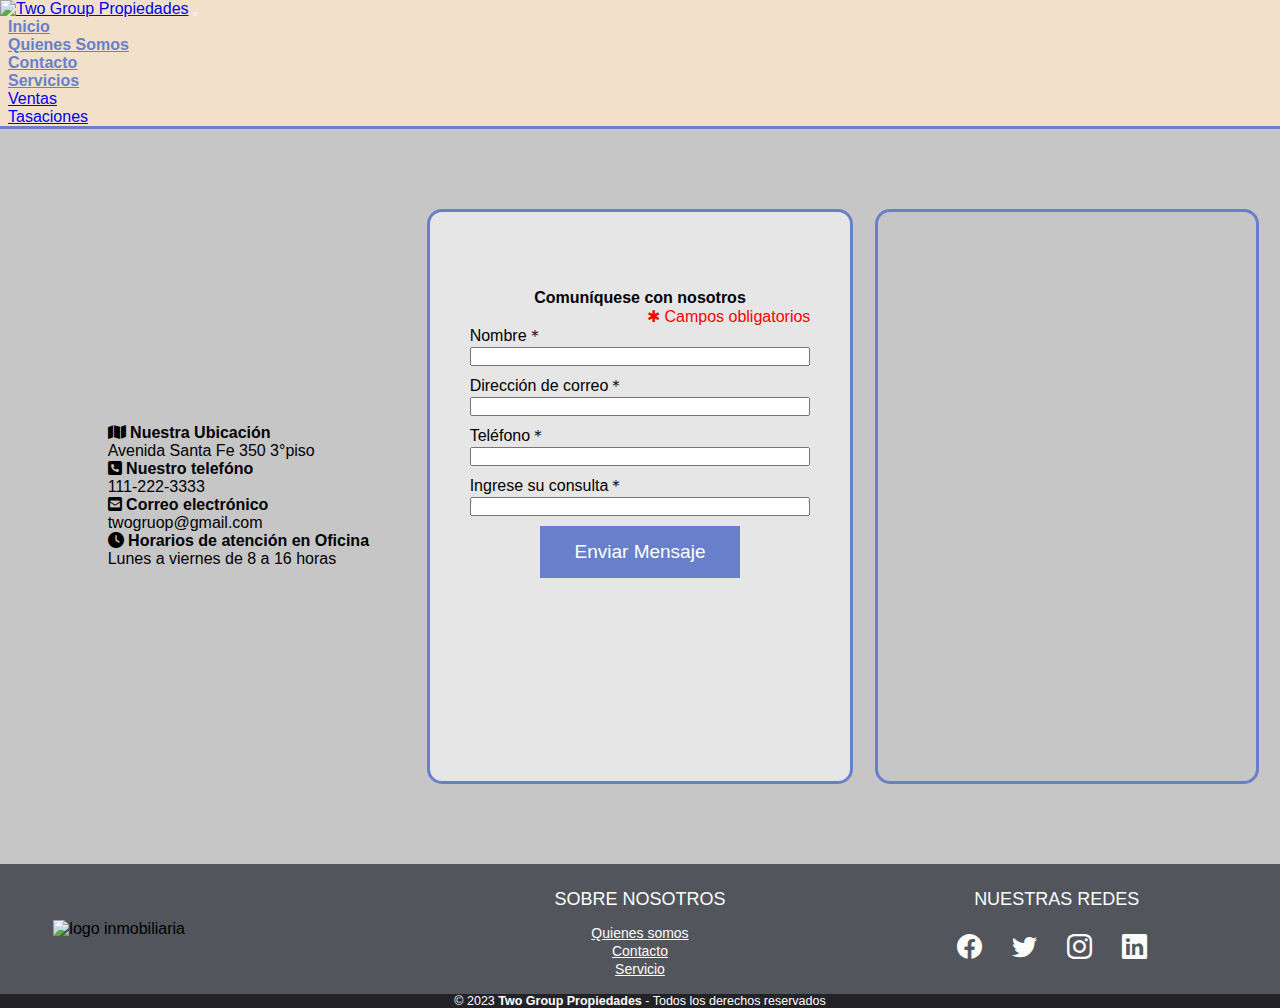
==== commit 509f511c: "color fondo y boton" ====
--- a/consultas/index.html
+++ b/consultas/index.html
@@ -116,7 +116,7 @@
             <div class="messages"></div>
           </li>
           <p></p>
-          <li>
+          <li class="centrarboton">
             <button class="submit">Enviar Mensaje</button>
             <div id="guardado" style="display: none;">La consulta fue enviada</div>
           </li>
--- a/consultas/style.css
+++ b/consultas/style.css
@@ -23,7 +23,8 @@
     justify-content: center;
     align-items: center;
     padding-top: 0px;  
-    padding-left: 10px;  
+    padding-left: 10px; 
+    padding-right:50px ; 
   
 }
 
@@ -97,7 +98,7 @@
 /*-------------------------------- pagina contacto------------------------------------------------------------ */
 
 .contacto1 {
-    background-color: #f7f5f5;
+    background-color: #80808050 ;
     width: 100%;
     margin: auto;
     display: grid;
@@ -122,6 +123,7 @@
     margin-left: 20px;
     margin-right: 20px;
     min-height: 90%;
+    
 }
 .caja2 {
     width: 100%;
@@ -129,11 +131,14 @@
     display: flex;
     justify-content:center;
     align-items: center;
-    background-color: #fff; 
+    /* background-color: #fff;  */
     padding-left: 20px;
     padding-right: 20px;
     border: solid #687fcb;
     border-radius: 15px;
+    padding-top: 30px;
+    background-color: #e6e6e6;
+
    
  
 
@@ -160,6 +165,45 @@
     width: 100%;
     margin-bottom: 10px;
 }
+.submit {
+    position: relative;
+    background-color: #687fcb;
+    border: none;
+    font-size: 19px;
+    color: #FFFFFF;
+    padding: 15px;
+    width: 200px;
+    text-align: center;
+    transition-duration: 0.4s;
+    text-decoration: none;
+    overflow: hidden;
+    cursor: pointer;
+  }
+  
+  .submit:after {
+    content: "";
+    background: #f1f1f1;
+    display: block;
+    position: absolute;
+    padding-top: 300%;
+    padding-left: 350%;
+    margin-left: -20px !important;
+    margin-top: -120%;
+    opacity: 0;
+    transition: all 0.8s
+  }
+  
+  .submit:active:after {
+    padding: 0;
+    margin: 0;
+    opacity: 1;
+    transition: 0s
+  }
+  .centrarboton {
+    display: flex;
+    justify-content: center;
+  }
+
 .caja3 {
     justify-content: center;
     display: flex;
@@ -169,6 +213,8 @@
 	width: 90%;
     margin-left: 10px;
     margin-right: 10px;
+    border: solid #687fcb;
+    border-radius: 15px;
    
 }
 
--- a/consultas/style.css
+++ b/consultas/style.css
@@ -23,7 +23,8 @@
     justify-content: center;
     align-items: center;
     padding-top: 0px;  
-    padding-left: 10px;  
+    padding-left: 10px; 
+    padding-right:50px ; 
   
 }
 
@@ -97,7 +98,7 @@
 /*-------------------------------- pagina contacto------------------------------------------------------------ */
 
 .contacto1 {
-    background-color: #f7f5f5;
+    background-color: #80808050 ;
     width: 100%;
     margin: auto;
     display: grid;
@@ -122,6 +123,7 @@
     margin-left: 20px;
     margin-right: 20px;
     min-height: 90%;
+    
 }
 .caja2 {
     width: 100%;
@@ -129,11 +131,14 @@
     display: flex;
     justify-content:center;
     align-items: center;
-    background-color: #fff; 
+    /* background-color: #fff;  */
     padding-left: 20px;
     padding-right: 20px;
     border: solid #687fcb;
     border-radius: 15px;
+    padding-top: 30px;
+    background-color: #e6e6e6;
+
    
  
 
@@ -160,6 +165,45 @@
     width: 100%;
     margin-bottom: 10px;
 }
+.submit {
+    position: relative;
+    background-color: #687fcb;
+    border: none;
+    font-size: 19px;
+    color: #FFFFFF;
+    padding: 15px;
+    width: 200px;
+    text-align: center;
+    transition-duration: 0.4s;
+    text-decoration: none;
+    overflow: hidden;
+    cursor: pointer;
+  }
+  
+  .submit:after {
+    content: "";
+    background: #f1f1f1;
+    display: block;
+    position: absolute;
+    padding-top: 300%;
+    padding-left: 350%;
+    margin-left: -20px !important;
+    margin-top: -120%;
+    opacity: 0;
+    transition: all 0.8s
+  }
+  
+  .submit:active:after {
+    padding: 0;
+    margin: 0;
+    opacity: 1;
+    transition: 0s
+  }
+  .centrarboton {
+    display: flex;
+    justify-content: center;
+  }
+
 .caja3 {
     justify-content: center;
     display: flex;
@@ -169,6 +213,8 @@
 	width: 90%;
     margin-left: 10px;
     margin-right: 10px;
+    border: solid #687fcb;
+    border-radius: 15px;
    
 }
 
--- a/home/style.css
+++ b/home/style.css
@@ -1,7 +1,7 @@
 /* ********** RESET STYLES *********** */
 body {
   font-family: "Raleway", sans-serif;
-  background-color: grey;
+  background-color: #e6e6e6;
 }
 
 /* ********* Bootstrap Styles********** */
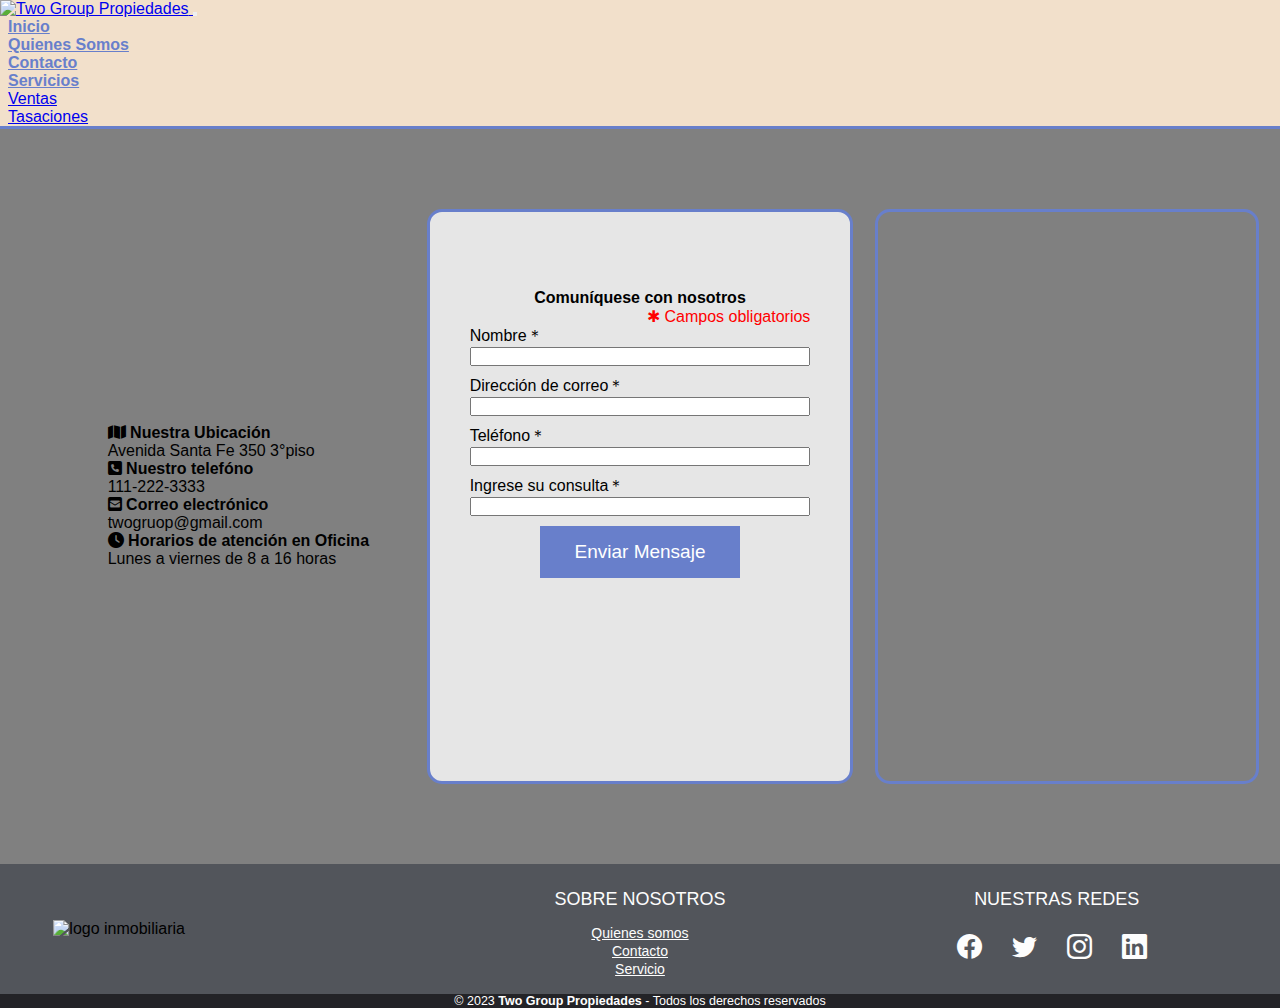
==== commit 41da602b: "formato con prettier" ====
--- a/consultas/index.html
+++ b/consultas/index.html
@@ -1,173 +1,221 @@
 <!DOCTYPE html>
 <html lang="en">
-
-<head>
-  <meta charset="UTF-8">
-  <meta http-equiv="X-UA-Compatible" content="IE=edge">
-  <meta name="viewport" content="width=device-width, initial-scale=1.0">
-  <link rel="stylesheet" href="style.css">
-  <link rel="stylesheet" href="https://cdnjs.cloudflare.com/ajax/libs/font-awesome/6.3.0/css/all.min.css">
-  <link href="https://cdn.jsdelivr.net/npm/bootstrap@5.3.0-alpha3/dist/css/bootstrap.min.css" rel="stylesheet"
-    integrity="sha384-KK94CHFLLe+nY2dmCWGMq91rCGa5gtU4mk92HdvYe+M/SXH301p5ILy+dN9+nJOZ" crossorigin="anonymous" />
-  <link rel="preconnect" href="https://fonts.googleapis.com" />
-  <link rel="preconnect" href="https://fonts.gstatic.com" crossorigin />
-  <link href="https://fonts.googleapis.com/css2?family=Raleway:wght@400;700&display=swap" rel="stylesheet" />
-  <link rel="icon" href="https://i.postimg.cc/x1pNGyzV/ICONO-GABRIEL-1.png" />
-  <link rel="stylesheet" href="style.css" />
-  <link rel="stylesheet" href="/home/style.css">
-  <script src="https://cdnjs.cloudflare.com/ajax/libs/jquery/3.4.0/jquery.min.js"></script>
-  <script src="https://cdnjs.cloudflare.com/ajax/libs/underscore.js/1.8.3/underscore-min.js"></script>
-  <script src="https://cdnjs.cloudflare.com/ajax/libs/moment.js/2.10.6/moment.min.js"></script>
-  <script src="https://cdnjs.cloudflare.com/ajax/libs/validate.js/0.13.1/validate.min.js"></script>
-  <script src="index.js"></script>
-  <link rel="stylesheet" href="https://cdn.jsdelivr.net/npm/bootstrap-icons@1.10.4/font/bootstrap-icons.css" />
-
-  <title>Document</title>
-</head>
-
-<body>
-
-  <!----------------------------------  header ---------------------------------------------------------------------->
- 
-  <nav class="navbar sticky-top navbar-expand-lg">
-    <div class="container">
-      <a class="navbar-brand" href="index.html"><img src="https://i.postimg.cc/gjQSkvnP/TWO-GROUP-LOGO.png"
-          alt="Two Group Propiedades" /></a>
-      <button class="navbar-toggler border-0" type="button" data-bs-toggle="collapse"
-        data-bs-target="#navbarNavDropdown" aria-controls="navbarNavDropdown" aria-expanded="false"
-        aria-label="Toggle navigation">
-        <span class="navbar-toggler-icon"></span>
-      </button>
-      <div class="collapse navbar-collapse" id="navbarNavDropdown">
-        <ul class="navbar-nav ms-lg-auto">
-          <li class="nav-item">
-            <a class="nav-link active" aria-current="page" href="/home/index.html">Inicio</a>
-          </li>
-          <li class="nav-item">
-            <a class="nav-link" href="/presentacion/index.html">Quienes Somos</a>
-          </li>
-          <li class="nav-item">
-            <a class="nav-link" href="/consultas/index.html">Contacto</a>
-          </li>
-          <li class="nav-item dropdown">
-            <a class="nav-link dropdown-toggle" href="#" role="button" data-bs-toggle="dropdown" aria-expanded="false">
-              Servicios</a>
-            <ul class="dropdown-menu">
-              <li><a class="dropdown-item" href="/alquilerventa/index.html">Ventas </a></li>
-
-              <li>
-                <a class="dropdown-item" href="#">Tasaciones</a>
-              </li>
-            </ul>
+  <head>
+    <meta charset="UTF-8" />
+    <meta http-equiv="X-UA-Compatible" content="IE=edge" />
+    <meta name="viewport" content="width=device-width, initial-scale=1.0" />
+    <link rel="stylesheet" href="style.css" />
+    <link
+      rel="stylesheet"
+      href="https://cdnjs.cloudflare.com/ajax/libs/font-awesome/6.3.0/css/all.min.css"
+    />
+    <link
+      href="https://cdn.jsdelivr.net/npm/bootstrap@5.3.0-alpha3/dist/css/bootstrap.min.css"
+      rel="stylesheet"
+      integrity="sha384-KK94CHFLLe+nY2dmCWGMq91rCGa5gtU4mk92HdvYe+M/SXH301p5ILy+dN9+nJOZ"
+      crossorigin="anonymous"
+    />
+    <link rel="preconnect" href="https://fonts.googleapis.com" />
+    <link rel="preconnect" href="https://fonts.gstatic.com" crossorigin />
+    <link
+      href="https://fonts.googleapis.com/css2?family=Raleway:wght@400;700&display=swap"
+      rel="stylesheet"
+    />
+    <link rel="icon" href="https://i.postimg.cc/x1pNGyzV/ICONO-GABRIEL-1.png" />
+    <link rel="stylesheet" href="style.css" />
+    <link rel="stylesheet" href="/home/style.css" />
+    <script src="https://cdnjs.cloudflare.com/ajax/libs/jquery/3.4.0/jquery.min.js"></script>
+    <script src="https://cdnjs.cloudflare.com/ajax/libs/underscore.js/1.8.3/underscore-min.js"></script>
+    <script src="https://cdnjs.cloudflare.com/ajax/libs/moment.js/2.10.6/moment.min.js"></script>
+    <script src="https://cdnjs.cloudflare.com/ajax/libs/validate.js/0.13.1/validate.min.js"></script>
+    <script src="index.js"></script>
+    <link
+      rel="stylesheet"
+      href="https://cdn.jsdelivr.net/npm/bootstrap-icons@1.10.4/font/bootstrap-icons.css"
+    />
+
+    <title>Document</title>
+  </head>
+
+  <body>
+    <!-- ----- ---------------------------  header ---------------------------------------------------------------------->
+
+    <nav class="navbar sticky-top navbar-expand-lg">
+      <div class="container">
+        <a class="navbar-brand" href="index.html">
+          <img
+            src="https://i.postimg.cc/gjQSkvnP/TWO-GROUP-LOGO.png"
+            alt="Two Group Propiedades"
+          />
+        </a>
+        <button
+          class="navbar-toggler border-0"
+          type="button"
+          data-bs-toggle="collapse"
+          data-bs-target="#navbarNavDropdown"
+          aria-controls="navbarNavDropdown"
+          aria-expanded="false"
+          aria-label="Toggle navigation"
+        >
+          <span class="navbar-toggler-icon"></span>
+        </button>
+        <div class="collapse navbar-collapse" id="navbarNavDropdown">
+          <ul class="navbar-nav ms-lg-auto">
+            <li class="nav-item">
+              <a
+                class="nav-link active"
+                aria-current="page"
+                href="/home/index.html"
+                >Inicio</a
+              >
+            </li>
+            <li class="nav-item">
+              <a class="nav-link" href="/presentacion/index.html"
+                >Quienes Somos</a
+              >
+            </li>
+            <li class="nav-item">
+              <a class="nav-link" href="/consultas/index.html">Contacto</a>
+            </li>
+            <li class="nav-item dropdown">
+              <a
+                class="nav-link dropdown-toggle"
+                href="#"
+                role="button"
+                data-bs-toggle="dropdown"
+                aria-expanded="false"
+              >
+                Servicios</a
+              >
+              <ul class="dropdown-menu">
+                <li>
+                  <a class="dropdown-item" href="/alquilerventa/index.html"
+                    >Ventas
+                  </a>
+                </li>
+
+                <li>
+                  <a class="dropdown-item" href="#">Tasaciones</a>
+                </li>
+              </ul>
+            </li>
+          </ul>
+        </div>
+      </div>
+    </nav>
+    <script
+      src="https://cdn.jsdelivr.net/npm/bootstrap@5.3.0-alpha3/dist/js/bootstrap.bundle.min.js"
+      integrity="sha384-ENjdO4Dr2bkBIFxQpeoTz1HIcje39Wm4jDKdf19U8gI4ddQ3GYNS7NTKfAdVQSZe"
+      crossorigin="anonymous"
+    ></script>
+
+    <!-- ----- -----------------------pagina contacto ------------------------------------------------------------------ -->
+    <div class="contacto1">
+      <div class="caja1">
+        <ul class="lista">
+          <li>
+            <i class="fa fa-map"></i> <b>Nuestra Ubicación</b>
+            <p>Avenida Santa Fe 350 3°piso</p>
+          </li>
+          <li>
+            <i class="fa fa-phone-square"></i> <b>Nuestro telefóno</b>
+            <p>111-222-3333</p>
+          </li>
+          <li>
+            <i class="fa fa-envelope-square"></i> <b>Correo electrónico</b>
+            <p>twogruop@gmail.com</p>
+          </li>
+          <li>
+            <i class="fa fa-clock"></i> <b>Horarios de atención en Oficina</b>
+            <p>Lunes a viernes de 8 a 16 horas</p>
           </li>
         </ul>
       </div>
+
+      <div class="caja2">
+        <form
+          class="contactoformulario"
+          id="formulariocontacto"
+          name="formulariocontacto"
+          novalidate
+        >
+          <h4>Comuníquese con nosotros</h4>
+          <p class="obligatorios">✱ Campos obligatorios</p>
+          <ul>
+            <li class="form-li">
+              <label for="nombre">Nombre＊</label> <br />
+              <input id="nombre" minlength="3" type="text" name="nombre" />
+              <div class="messages"></div>
+            </li>
+            <li class="form-li">
+              <label for="correo">Dirección de correo＊</label> <br />
+              <input id="correo" type="email" name="correo" />
+              <div class="messages"></div>
+            </li>
+            <li class="form-li">
+              <label for="telefono">Teléfono＊</label> <br />
+              <input id="telefono" name="telefono" type="text" />
+              <div class="messages"></div>
+            </li>
+            <li class="form-li">
+              <label for="consulta">Ingrese su consulta＊</label> <br />
+              <input id="consulta" name="consulta" type="text" />
+              <div class="messages"></div>
+            </li>
+            <li class="centrarboton">
+              <p></p>
+              <button class="submit">Enviar Mensaje</button>
+              <div id="guardado" style="display: none">
+                La consulta fue enviada
+              </div>
+            </li>
+          </ul>
+        </form>
+      </div>
+
+      <div class="caja3">
+        <div id="map"></div>
+        <script src="https://maps.googleapis.com/maps/api/js?key=AIzaSyBDaeWicvigtP9xPv919E-RNoxfvC-Hqik&callback=iniciarMap"></script>
+      </div>
     </div>
-  </nav>
-  <script src="https://cdn.jsdelivr.net/npm/bootstrap@5.3.0-alpha3/dist/js/bootstrap.bundle.min.js"
-    integrity="sha384-ENjdO4Dr2bkBIFxQpeoTz1HIcje39Wm4jDKdf19U8gI4ddQ3GYNS7NTKfAdVQSZe"
-    crossorigin="anonymous"></script>
-
-
-  <!-- ----------------------------pagina contacto ------------------------------------------------------------------ -->
-  <div class="contacto1">
-    <div class="caja1">
-      <ul class="lista">
-        <li><i class='fa fa-map'></i> <b>Nuestra Ubicación</b>
-          <p>Avenida Santa Fe 350 3°piso</p>
-        </li>
-        <li><i class='fa fa-phone-square'></i> <b>Nuestro telefóno</b>
-          <p>111-222-3333</p>
-        </li>
-        <li> <i class='fa fa-envelope-square'></i> <b>Correo electrónico</b>
-          <p>twogruop@gmail.com</p>
-        </li>
-        <li><i class='fa fa-clock'></i> <b>Horarios de atención en Oficina</b>
-          <p>Lunes a viernes de 8 a 16 horas</p>
-        </li>
-      </ul>
-
-    </div>
-
-    <div class="caja2">
-      <form class="contactoformulario" id="formulariocontacto" name="formulariocontacto" novalidate>
-
-        <h4>Comuníquese con nosotros</h4>
-        <p class="obligatorios">✱ Campos obligatorios</p>
-        <ul>
-          <li class="form-li">
-            <label for="nombre">Nombre＊</label> <br>
-            <input id="nombre" minlength="3" type="text" name="nombre">
-            <div class="messages"></div>
-          </li>
-          <li class="form-li">
-            <label for="correo">Dirección de correo＊</label> <br>
-            <input id="correo" type="email" name="correo">
-            <div class="messages"></div>
-          </li>
-          <li class="form-li">
-            <label for="telefono">Teléfono＊</label> <br>
-            <input id="telefono" name="telefono" type="text">
-            <div class="messages"></div>
-          </li>
-          <li class="form-li">
-            <label for="consulta">Ingrese su consulta＊</label> <br>
-            <input id="consulta" name="consulta" type="text">
-            <div class="messages"></div>
-          </li>
-          <p></p>
-          <li class="centrarboton">
-            <button class="submit">Enviar Mensaje</button>
-            <div id="guardado" style="display: none;">La consulta fue enviada</div>
-          </li>
-        </ul>
-      </form>
-    </div>
-
-
-    <div class="caja3">
-      <div id="map"></div>
-      <script
-        src="https://maps.googleapis.com/maps/api/js?key=AIzaSyBDaeWicvigtP9xPv919E-RNoxfvC-Hqik&callback=iniciarMap"></script>
-
-    </div>
-
-  </div>
-
-
-  <!-- ----------------------------------------footer------------------------------------------------------------ -->
-
-  <footer class="piedepagina">
-    <div class="grupo1">
-      <div class="box">
-        <figure>
-          <img src="https://i.postimg.cc/BZzXyFs6/logo-2.png" class="responsive" alt="logo inmobiliaria" />
-        </figure>
-      </div>
-      <div class="box">
-        <h4>SOBRE NOSOTROS</h4>
-        <div class="enlaces">
-          <a href="/presentacion/index.html">Quienes somos</a>
-          <a href="/consultas/index.html">Contacto</a>
-          <a href="">Servicio</a>
-        </div>
-      </div>
-      <div class="box">
-        <h4>NUESTRAS REDES</h4>
-        <div class="redsocial">
-          <a href="https://www.facebook.com/" class="bi bi-facebook"></a>
-          <a href="https://twitter.com/home" class="bi bi-twitter"></a>
-          <a href="https://twitter.com/home" class="bi bi-instagram"></a>
-          <a href="https://ar.linkedin.com/" class="bi bi-linkedin"></a>
-        </div>
-      </div>
-    </div>
-    <div class="grupo2">
-      <small>&copy; 2023 <b>Two Group Propiedades</b> - Todos los derechos reservados</small>
-
-    </div>
-
-  </footer>
-</body>
-
-</html>+
+    <!-- ----------------------------------------footer------------------------------------------------------------ -->
+
+    <footer class="piedepagina">
+      <div class="grupo1">
+        <div class="box">
+          <figure>
+            <img
+              src="https://i.postimg.cc/BZzXyFs6/logo-2.png"
+              class="responsive"
+              alt="logo inmobiliaria"
+            />
+          </figure>
+        </div>
+        <div class="box">
+          <h4>SOBRE NOSOTROS</h4>
+          <div class="enlaces">
+            <a href="/presentacion/index.html">Quienes somos</a>
+            <a href="/consultas/index.html">Contacto</a>
+            <a href="">Servicio</a>
+          </div>
+        </div>
+        <div class="box">
+          <h4>NUESTRAS REDES</h4>
+          <div class="redsocial">
+            <a href="https://www.facebook.com/" class="bi bi-facebook"></a>
+            <a href="https://twitter.com/home" class="bi bi-twitter"></a>
+            <a href="https://twitter.com/home" class="bi bi-instagram"></a>
+            <a href="https://ar.linkedin.com/" class="bi bi-linkedin"></a>
+          </div>
+        </div>
+      </div>
+      <div class="grupo2">
+        <small
+          >&copy; 2023 <b>Two Group Propiedades</b> - Todos los derechos
+          reservados</small
+        >
+      </div>
+    </footer>
+  </body>
+</html>
--- a/consultas/style.css
+++ b/consultas/style.css
@@ -1,248 +1,229 @@
 /* ---------------------------------------------footer------------------------------------------------------- */
 .piedepagina {
-    width: 100%;
-    background-color: #52555b
-    
+  width: 100%;
+  background-color: #52555b;
 }
 
 .piedepagina .grupo1 {
-    width: 100%;
-    max-width: 1200px;
-    margin: auto;
+  width: 100%;
+  max-width: 1200px;
+  margin: auto;
+  display: grid;
+  grid-template-columns: repeat(3, 1fr);
+  grid-gap: 50px;
+  padding: 15px 0px;
+}
+
+.piedepagina .grupo1 .box figure {
+  width: 100%;
+  height: 100%;
+  display: flex;
+  justify-content: center;
+  align-items: center;
+  padding-top: 0px;
+  padding-left: 10px;
+  padding-right: 50px;
+}
+
+.piedepagina .grupo1 .box figure img {
+  display: flex;
+  width: 300px;
+}
+.piedepagina .grupo1 .box h4 {
+  color: #fdfdfd;
+  margin-bottom: 15px;
+  margin-top: 10px;
+  font-size: 18px;
+  text-align: center;
+  font-weight: 500;
+}
+.piedepagina .grupo1 .box .enlaces {
+  display: flex;
+  flex-direction: column;
+  justify-content: center;
+}
+.piedepagina .grupo1 .box .enlaces a {
+  color: #fdfdfd;
+  margin-bottom: 2px;
+  font-size: 14px;
+  text-align: center;
+}
+.piedepagina .grupo1 .box .redsocial {
+  display: flex;
+  justify-content: center;
+}
+.piedepagina .grupo1 .box .redsocial a {
+  display: inline-block;
+  text-decoration: none;
+  width: 45px;
+  height: 45px;
+  line-height: 45px;
+  color: #fdfdfd;
+  margin-right: 10px;
+  text-align: center;
+  font-size: 25px;
+}
+.piedepagina .grupo2 {
+  background-color: #232327;
+  padding: 15px 10 px;
+  justify-content: center;
+  color: #fff;
+  display: flex;
+}
+.piedepagina .grupo2 {
+  font-size: 15px;
+}
+@media screen and (max-width: 800px) {
+  .piedepagina .grupo1 {
+    width: 90%;
     display: grid;
-    grid-template-columns: repeat(3, 1fr);
-    grid-gap: 50px;
-    padding: 15px 0px;
- 
-}
-
-.piedepagina .grupo1 .box figure {
-    width: 100%;
-    height: 100%;
-    display: flex;
-    justify-content: center;
-    align-items: center;
-    padding-top: 0px;  
-    padding-left: 10px; 
-    padding-right:50px ; 
-  
-}
-
-.piedepagina .grupo1 .box figure img {
-    display: flex;
-    width: 300px;
-}
-.piedepagina .grupo1  .box h4 {
-    color: #fdfdfd;
-    margin-bottom: 15px;
-    margin-top: 10px;
-    font-size: 18px;
-    text-align: center;
-    font-weight:500;
-
-}
-.piedepagina .grupo1 .box .enlaces {
-    display: flex;
-    flex-direction: column;
-    justify-content: center; 
-}
-.piedepagina .grupo1 .box .enlaces a{
-    color: #fdfdfd;
-    margin-bottom: 2px;
-    font-size: 14px;
-    text-align: center;
-
-}
-.piedepagina .grupo1 .box .redsocial {
-    display: flex;
-    justify-content: center;
-    
-}
-.piedepagina .grupo1 .box .redsocial a {
-    display: inline-block;
-    text-decoration: none;
-    width: 45px;
-    height: 45px;
-    line-height: 45px;
-    color: #fdfdfd;
-    margin-right: 10px;
-    text-align: center ;
-    font-size: 25px;
-    
-}
-.piedepagina .grupo2 {
-    background-color: #232327;
-    padding: 15px 10 px;
-    justify-content: center;
-    color: #fff;
-    display: flex;
-}
-.piedepagina .grupo2 {
-    font-size: 15px;
-}
-@media screen and (max-width: 800px){
-    .piedepagina .grupo1 {
-        width: 90%;
-        display: grid;
-        grid-template-columns: repeat(1, 1fr);
-        grid-gap: 30px;
-        padding: 35px 0px;
-
-    
-    }
+    grid-template-columns: repeat(1, 1fr);
+    grid-gap: 30px;
+    padding: 35px 0px;
+  }
 }
 .responsive {
-    max-width: 100%;
-    height: auto;
-  }
+  max-width: 100%;
+  height: auto;
+}
+
+
 /*-------------------------------- pagina contacto------------------------------------------------------------ */
 
 .contacto1 {
-    background-color: #80808050 ;
-    width: 100%;
-    margin: auto;
+  background-color: #80808050;
+  width: 100%;
+  margin: auto;
+  display: grid;
+  grid-template-columns: repeat(3, 1fr);
+  grid-gap: 50 px;
+  padding: 80px 0px;
+  min-height: calc(100vh - 165.238px);
+}
+.caja1 {
+  width: 100%;
+  height: 100%;
+  display: flex;
+  justify-content: center;
+  align-items: center;
+  padding-left: 30px;
+  margin-left: 10px;
+}
+.contactoformulario {
+  width: 100%;
+  margin-left: 20px;
+  margin-right: 20px;
+  min-height: 90%;
+}
+.caja2 {
+  width: 100%;
+  height: 100%;
+  display: flex;
+  justify-content: center;
+  align-items: center;
+  /* background-color: #fff;  */
+  padding-left: 20px;
+  padding-right: 20px;
+  border: solid #687fcb;
+  border-radius: 15px;
+  padding-top: 30px;
+  background-color: #e6e6e6;
+}
+.caja2 h4 {
+  text-align: center;
+  font-weight: bold;
+  padding-top: 20px;
+}
+.caja2 .obligatorios {
+  color: red;
+  text-align: right;
+}
+.caja2 ul {
+  list-style: none; /* sacar viñetas input */
+  width: 100%;
+  padding-left: 0%;
+}
+.lista {
+  list-style-type: none;
+}
+.contactoformulario input {
+  width: 100%;
+  margin-bottom: 10px;
+}
+.submit {
+  position: relative;
+  background-color: #687fcb;
+  border: none;
+  font-size: 19px;
+  color: #ffffff;
+  padding: 15px;
+  width: 200px;
+  text-align: center;
+  transition-duration: 0.4s;
+  text-decoration: none;
+  overflow: hidden;
+  cursor: pointer;
+}
+
+.submit:after {
+  content: "";
+  background: #f1f1f1;
+  display: block;
+  position: absolute;
+  padding-top: 300%;
+  padding-left: 350%;
+  margin-left: -20px !important;
+  margin-top: -120%;
+  opacity: 0;
+  transition: all 0.8s;
+}
+
+.submit:active:after {
+  padding: 0;
+  margin: 0;
+  opacity: 1;
+  transition: 0s;
+}
+.centrarboton {
+  display: flex;
+  justify-content: center;
+}
+
+.caja3 {
+  justify-content: center;
+  display: flex;
+}
+#map {
+  min-height: 350px;
+  width: 90%;
+  margin-left: 10px;
+  margin-right: 10px;
+  border: solid #687fcb;
+  border-radius: 15px;
+}
+
+@media screen and (max-width: 800px) {
+  .contacto1 {
+    width: 90%;
     display: grid;
-    grid-template-columns: repeat(3, 1fr);
-    grid-gap: 50 px;
-    padding: 80px 0px;
-    min-height: calc(100vh - 165.238px);
-    
-}
-.caja1 {
-    width: 100%;
-    height: 100%;
-    display: flex;
-    justify-content: center;
-    align-items: center;
-    padding-left: 30px;
-    margin-left: 10px;
-   
-}
-.contactoformulario {
-    width: 100%;
-    margin-left: 20px;
-    margin-right: 20px;
-    min-height: 90%;
-    
-}
-.caja2 {
-    width: 100%;
-    height: 100%;
-    display: flex;
-    justify-content:center;
-    align-items: center;
-    /* background-color: #fff;  */
-    padding-left: 20px;
-    padding-right: 20px;
-    border: solid #687fcb;
-    border-radius: 15px;
-    padding-top: 30px;
-    background-color: #e6e6e6;
-
-   
- 
-
-}
-.caja2 h4 {
-    text-align: center;
-    font-weight: bold;
-    padding-top: 20px; 
-}
-.caja2 .obligatorios{
-    color: red;
-    text-align: right;
-}
-.caja2 ul {
-    list-style: none;  /* sacar viñetas input */
-    width: 100%;
-    padding-left: 0%;
-    
-}
-.lista {
-    list-style-type: none;
-}
-.contactoformulario input {
-    width: 100%;
-    margin-bottom: 10px;
-}
-.submit {
-    position: relative;
-    background-color: #687fcb;
-    border: none;
-    font-size: 19px;
-    color: #FFFFFF;
-    padding: 15px;
-    width: 200px;
-    text-align: center;
-    transition-duration: 0.4s;
-    text-decoration: none;
-    overflow: hidden;
-    cursor: pointer;
-  }
-  
-  .submit:after {
-    content: "";
-    background: #f1f1f1;
-    display: block;
-    position: absolute;
-    padding-top: 300%;
-    padding-left: 350%;
-    margin-left: -20px !important;
-    margin-top: -120%;
-    opacity: 0;
-    transition: all 0.8s
-  }
-  
-  .submit:active:after {
-    padding: 0;
-    margin: 0;
-    opacity: 1;
-    transition: 0s
-  }
-  .centrarboton {
-    display: flex;
-    justify-content: center;
-  }
-
-.caja3 {
-    justify-content: center;
-    display: flex;
-}
-#map {
-	min-height: 350px;
-	width: 90%;
-    margin-left: 10px;
-    margin-right: 10px;
-    border: solid #687fcb;
-    border-radius: 15px;
-   
-}
-
-@media screen and (max-width: 800px){
-    .contacto1 {
-        width: 90%;
-        display: grid;
-        grid-template-columns: repeat(1, 1fr);
-        grid-gap: 30px;
-        padding: 35px 0px;
-
-    }
-}
-@media screen and (min-width: 2100px){
-    .contacto1 {
-        font-size: 200%;
-    
-    }
-
-    .caja2 h4 {
-        font-size: 150%;
-    }
-}
+    grid-template-columns: repeat(1, 1fr);
+    grid-gap: 30px;
+    padding: 35px 0px;
+  }
+}
+@media screen and (min-width: 2100px) {
+  .contacto1 {
+    font-size: 200%;
+  }
+
+  .caja2 h4 {
+    font-size: 150%;
+  }
+}
+
 /* -----------------------------------------header------------------------------------------------------------------- */
 
 /* ********** RESET STYLES *********** */
 body {
-    font-family: "Raleway", sans-serif;
-  }
-  
- +  font-family: "Raleway", sans-serif;
+}
--- a/consultas/style.css
+++ b/consultas/style.css
@@ -1,248 +1,229 @@
 /* ---------------------------------------------footer------------------------------------------------------- */
 .piedepagina {
-    width: 100%;
-    background-color: #52555b
-    
+  width: 100%;
+  background-color: #52555b;
 }
 
 .piedepagina .grupo1 {
-    width: 100%;
-    max-width: 1200px;
-    margin: auto;
+  width: 100%;
+  max-width: 1200px;
+  margin: auto;
+  display: grid;
+  grid-template-columns: repeat(3, 1fr);
+  grid-gap: 50px;
+  padding: 15px 0px;
+}
+
+.piedepagina .grupo1 .box figure {
+  width: 100%;
+  height: 100%;
+  display: flex;
+  justify-content: center;
+  align-items: center;
+  padding-top: 0px;
+  padding-left: 10px;
+  padding-right: 50px;
+}
+
+.piedepagina .grupo1 .box figure img {
+  display: flex;
+  width: 300px;
+}
+.piedepagina .grupo1 .box h4 {
+  color: #fdfdfd;
+  margin-bottom: 15px;
+  margin-top: 10px;
+  font-size: 18px;
+  text-align: center;
+  font-weight: 500;
+}
+.piedepagina .grupo1 .box .enlaces {
+  display: flex;
+  flex-direction: column;
+  justify-content: center;
+}
+.piedepagina .grupo1 .box .enlaces a {
+  color: #fdfdfd;
+  margin-bottom: 2px;
+  font-size: 14px;
+  text-align: center;
+}
+.piedepagina .grupo1 .box .redsocial {
+  display: flex;
+  justify-content: center;
+}
+.piedepagina .grupo1 .box .redsocial a {
+  display: inline-block;
+  text-decoration: none;
+  width: 45px;
+  height: 45px;
+  line-height: 45px;
+  color: #fdfdfd;
+  margin-right: 10px;
+  text-align: center;
+  font-size: 25px;
+}
+.piedepagina .grupo2 {
+  background-color: #232327;
+  padding: 15px 10 px;
+  justify-content: center;
+  color: #fff;
+  display: flex;
+}
+.piedepagina .grupo2 {
+  font-size: 15px;
+}
+@media screen and (max-width: 800px) {
+  .piedepagina .grupo1 {
+    width: 90%;
     display: grid;
-    grid-template-columns: repeat(3, 1fr);
-    grid-gap: 50px;
-    padding: 15px 0px;
- 
-}
-
-.piedepagina .grupo1 .box figure {
-    width: 100%;
-    height: 100%;
-    display: flex;
-    justify-content: center;
-    align-items: center;
-    padding-top: 0px;  
-    padding-left: 10px; 
-    padding-right:50px ; 
-  
-}
-
-.piedepagina .grupo1 .box figure img {
-    display: flex;
-    width: 300px;
-}
-.piedepagina .grupo1  .box h4 {
-    color: #fdfdfd;
-    margin-bottom: 15px;
-    margin-top: 10px;
-    font-size: 18px;
-    text-align: center;
-    font-weight:500;
-
-}
-.piedepagina .grupo1 .box .enlaces {
-    display: flex;
-    flex-direction: column;
-    justify-content: center; 
-}
-.piedepagina .grupo1 .box .enlaces a{
-    color: #fdfdfd;
-    margin-bottom: 2px;
-    font-size: 14px;
-    text-align: center;
-
-}
-.piedepagina .grupo1 .box .redsocial {
-    display: flex;
-    justify-content: center;
-    
-}
-.piedepagina .grupo1 .box .redsocial a {
-    display: inline-block;
-    text-decoration: none;
-    width: 45px;
-    height: 45px;
-    line-height: 45px;
-    color: #fdfdfd;
-    margin-right: 10px;
-    text-align: center ;
-    font-size: 25px;
-    
-}
-.piedepagina .grupo2 {
-    background-color: #232327;
-    padding: 15px 10 px;
-    justify-content: center;
-    color: #fff;
-    display: flex;
-}
-.piedepagina .grupo2 {
-    font-size: 15px;
-}
-@media screen and (max-width: 800px){
-    .piedepagina .grupo1 {
-        width: 90%;
-        display: grid;
-        grid-template-columns: repeat(1, 1fr);
-        grid-gap: 30px;
-        padding: 35px 0px;
-
-    
-    }
+    grid-template-columns: repeat(1, 1fr);
+    grid-gap: 30px;
+    padding: 35px 0px;
+  }
 }
 .responsive {
-    max-width: 100%;
-    height: auto;
-  }
+  max-width: 100%;
+  height: auto;
+}
+
+
 /*-------------------------------- pagina contacto------------------------------------------------------------ */
 
 .contacto1 {
-    background-color: #80808050 ;
-    width: 100%;
-    margin: auto;
+  background-color: #80808050;
+  width: 100%;
+  margin: auto;
+  display: grid;
+  grid-template-columns: repeat(3, 1fr);
+  grid-gap: 50 px;
+  padding: 80px 0px;
+  min-height: calc(100vh - 165.238px);
+}
+.caja1 {
+  width: 100%;
+  height: 100%;
+  display: flex;
+  justify-content: center;
+  align-items: center;
+  padding-left: 30px;
+  margin-left: 10px;
+}
+.contactoformulario {
+  width: 100%;
+  margin-left: 20px;
+  margin-right: 20px;
+  min-height: 90%;
+}
+.caja2 {
+  width: 100%;
+  height: 100%;
+  display: flex;
+  justify-content: center;
+  align-items: center;
+  /* background-color: #fff;  */
+  padding-left: 20px;
+  padding-right: 20px;
+  border: solid #687fcb;
+  border-radius: 15px;
+  padding-top: 30px;
+  background-color: #e6e6e6;
+}
+.caja2 h4 {
+  text-align: center;
+  font-weight: bold;
+  padding-top: 20px;
+}
+.caja2 .obligatorios {
+  color: red;
+  text-align: right;
+}
+.caja2 ul {
+  list-style: none; /* sacar viñetas input */
+  width: 100%;
+  padding-left: 0%;
+}
+.lista {
+  list-style-type: none;
+}
+.contactoformulario input {
+  width: 100%;
+  margin-bottom: 10px;
+}
+.submit {
+  position: relative;
+  background-color: #687fcb;
+  border: none;
+  font-size: 19px;
+  color: #ffffff;
+  padding: 15px;
+  width: 200px;
+  text-align: center;
+  transition-duration: 0.4s;
+  text-decoration: none;
+  overflow: hidden;
+  cursor: pointer;
+}
+
+.submit:after {
+  content: "";
+  background: #f1f1f1;
+  display: block;
+  position: absolute;
+  padding-top: 300%;
+  padding-left: 350%;
+  margin-left: -20px !important;
+  margin-top: -120%;
+  opacity: 0;
+  transition: all 0.8s;
+}
+
+.submit:active:after {
+  padding: 0;
+  margin: 0;
+  opacity: 1;
+  transition: 0s;
+}
+.centrarboton {
+  display: flex;
+  justify-content: center;
+}
+
+.caja3 {
+  justify-content: center;
+  display: flex;
+}
+#map {
+  min-height: 350px;
+  width: 90%;
+  margin-left: 10px;
+  margin-right: 10px;
+  border: solid #687fcb;
+  border-radius: 15px;
+}
+
+@media screen and (max-width: 800px) {
+  .contacto1 {
+    width: 90%;
     display: grid;
-    grid-template-columns: repeat(3, 1fr);
-    grid-gap: 50 px;
-    padding: 80px 0px;
-    min-height: calc(100vh - 165.238px);
-    
-}
-.caja1 {
-    width: 100%;
-    height: 100%;
-    display: flex;
-    justify-content: center;
-    align-items: center;
-    padding-left: 30px;
-    margin-left: 10px;
-   
-}
-.contactoformulario {
-    width: 100%;
-    margin-left: 20px;
-    margin-right: 20px;
-    min-height: 90%;
-    
-}
-.caja2 {
-    width: 100%;
-    height: 100%;
-    display: flex;
-    justify-content:center;
-    align-items: center;
-    /* background-color: #fff;  */
-    padding-left: 20px;
-    padding-right: 20px;
-    border: solid #687fcb;
-    border-radius: 15px;
-    padding-top: 30px;
-    background-color: #e6e6e6;
-
-   
- 
-
-}
-.caja2 h4 {
-    text-align: center;
-    font-weight: bold;
-    padding-top: 20px; 
-}
-.caja2 .obligatorios{
-    color: red;
-    text-align: right;
-}
-.caja2 ul {
-    list-style: none;  /* sacar viñetas input */
-    width: 100%;
-    padding-left: 0%;
-    
-}
-.lista {
-    list-style-type: none;
-}
-.contactoformulario input {
-    width: 100%;
-    margin-bottom: 10px;
-}
-.submit {
-    position: relative;
-    background-color: #687fcb;
-    border: none;
-    font-size: 19px;
-    color: #FFFFFF;
-    padding: 15px;
-    width: 200px;
-    text-align: center;
-    transition-duration: 0.4s;
-    text-decoration: none;
-    overflow: hidden;
-    cursor: pointer;
-  }
-  
-  .submit:after {
-    content: "";
-    background: #f1f1f1;
-    display: block;
-    position: absolute;
-    padding-top: 300%;
-    padding-left: 350%;
-    margin-left: -20px !important;
-    margin-top: -120%;
-    opacity: 0;
-    transition: all 0.8s
-  }
-  
-  .submit:active:after {
-    padding: 0;
-    margin: 0;
-    opacity: 1;
-    transition: 0s
-  }
-  .centrarboton {
-    display: flex;
-    justify-content: center;
-  }
-
-.caja3 {
-    justify-content: center;
-    display: flex;
-}
-#map {
-	min-height: 350px;
-	width: 90%;
-    margin-left: 10px;
-    margin-right: 10px;
-    border: solid #687fcb;
-    border-radius: 15px;
-   
-}
-
-@media screen and (max-width: 800px){
-    .contacto1 {
-        width: 90%;
-        display: grid;
-        grid-template-columns: repeat(1, 1fr);
-        grid-gap: 30px;
-        padding: 35px 0px;
-
-    }
-}
-@media screen and (min-width: 2100px){
-    .contacto1 {
-        font-size: 200%;
-    
-    }
-
-    .caja2 h4 {
-        font-size: 150%;
-    }
-}
+    grid-template-columns: repeat(1, 1fr);
+    grid-gap: 30px;
+    padding: 35px 0px;
+  }
+}
+@media screen and (min-width: 2100px) {
+  .contacto1 {
+    font-size: 200%;
+  }
+
+  .caja2 h4 {
+    font-size: 150%;
+  }
+}
+
 /* -----------------------------------------header------------------------------------------------------------------- */
 
 /* ********** RESET STYLES *********** */
 body {
-    font-family: "Raleway", sans-serif;
-  }
-  
- +  font-family: "Raleway", sans-serif;
+}
--- a/home/style.css
+++ b/home/style.css
@@ -1,7 +1,7 @@
 /* ********** RESET STYLES *********** */
 body {
   font-family: "Raleway", sans-serif;
-  background-color: #e6e6e6;
+  background-color: grey;
 }
 
 /* ********* Bootstrap Styles********** */
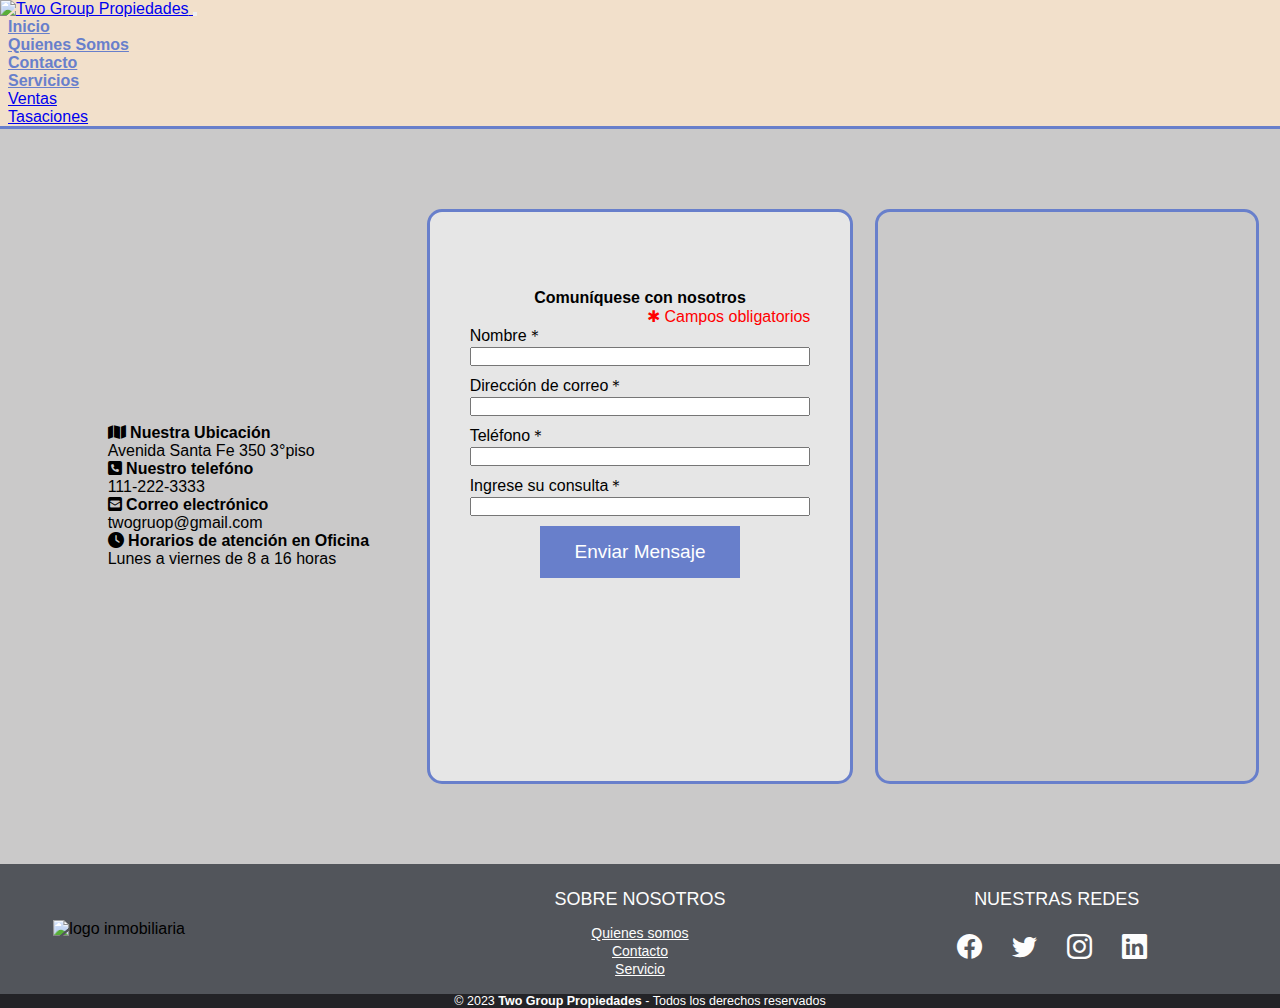
==== commit 89b569ba: "vinculación wizard" ====
--- a/consultas/index.html
+++ b/consultas/index.html
@@ -95,7 +95,7 @@
                 </li>
 
                 <li>
-                  <a class="dropdown-item" href="#">Tasaciones</a>
+                  <a class="dropdown-item" href="/formTasaciones/tasaciones.html">Tasaciones</a>
                 </li>
               </ul>
             </li>
@@ -197,7 +197,7 @@
           <div class="enlaces">
             <a href="/presentacion/index.html">Quienes somos</a>
             <a href="/consultas/index.html">Contacto</a>
-            <a href="">Servicio</a>
+            <a href="/alquilerventa/index.html">Servicio</a>
           </div>
         </div>
         <div class="box">
--- a/consultas/style.css
+++ b/consultas/style.css
@@ -91,7 +91,7 @@
 /*-------------------------------- pagina contacto------------------------------------------------------------ */
 
 .contacto1 {
-  background-color: #80808050;
+  background-color: #cac9c9;
   width: 100%;
   margin: auto;
   display: grid;
--- a/consultas/style.css
+++ b/consultas/style.css
@@ -91,7 +91,7 @@
 /*-------------------------------- pagina contacto------------------------------------------------------------ */
 
 .contacto1 {
-  background-color: #80808050;
+  background-color: #cac9c9;
   width: 100%;
   margin: auto;
   display: grid;
--- a/home/style.css
+++ b/home/style.css
@@ -1,7 +1,7 @@
 /* ********** RESET STYLES *********** */
 body {
   font-family: "Raleway", sans-serif;
-  background-color: grey;
+  background-color: rgba(183, 182, 182, 0.732);
 }
 
 /* ********* Bootstrap Styles********** */
@@ -64,7 +64,7 @@
 /* ************************** Styles main*********************************** */
 
 .gradiente-grey-blue {
-  background-image: url(https://i.postimg.cc/PrH87yfM/image.jpg);
+  background-image: url(https://i.postimg.cc/T2C8SGv3/pexels-tbee-82256.jpg);
 
   background-position: center;
   background-repeat: no-repeat;
@@ -78,7 +78,7 @@
 }
 .text_cards h3 {
   font-size: 3rem;
-  color: #f2e0cb;
+  color: white;
   text-shadow: 2px -2px 5px rgba(45, 45, 45, 0.878);
 }
 .contenedor_title_text {
@@ -93,11 +93,11 @@
   align-items: center;
   justify-content: center;
   background: #687fcba8;
-  border: 3px solid rgba(179, 176, 176, 0.596);
+  border: 3px solid rgba(41, 40, 40, 0.706);
   width: 80%;
 }
 .title_text_ingresos {
-  color: rgba(179, 176, 176, 0.596);
+  color: rgb(41, 40, 40, 0.706);
 }
 .contenedor_title_text_pie {
   display: flex;
@@ -108,16 +108,15 @@
   display: flex;
   flex-wrap: wrap;
   border-radius: 10px;
-  align-items: center;
-  justify-content: center;
-
-  border: 3px solid rgb(179, 176, 176);
+  justify-content: center;
+  text-align: center;
+  border: 3px solid rgb(41, 40, 40, 0.706);
+  background: #687fcba8;
   width: 50%;
-  padding-left: 80px;
 }
 .title_text_Servicios_pie {
   text-align: center;
-  color: grey;
+  color: rgb(41, 40, 40, 0.706);
 }
 /* *************** style Cards ************* */
 * {
@@ -131,9 +130,7 @@
   flex-wrap: wrap;
   align-items: center;
   justify-content: center;
-
-  padding-bottom: 150px;
-  background: grey;
+  padding-bottom: 0px;
 }
 .carrusel .card {
   position: relative;
@@ -223,9 +220,26 @@
 }
 
 /* Medium devices (tablets, 768px and up)*/
-@media (min-width: 768px) {
-}
-
+@media (max-width: 768px) {
+  .img-casa-portada {
+    display: none;
+  }
+  .text_cards h3 {
+    text-align: center;
+  }
+  .title_text_ingresos {
+    text-align: center;
+  }
+  .carousel {
+    margin-bottom: 0px;
+  }
+  .c-imag {
+    height: 100%;
+  }
+  .c-item {
+    height: auto;
+  }
+}
 /* Large devices (desktops, 992px and up)*/
 @media (min-width: 992px) {
   .nav-item:hover {
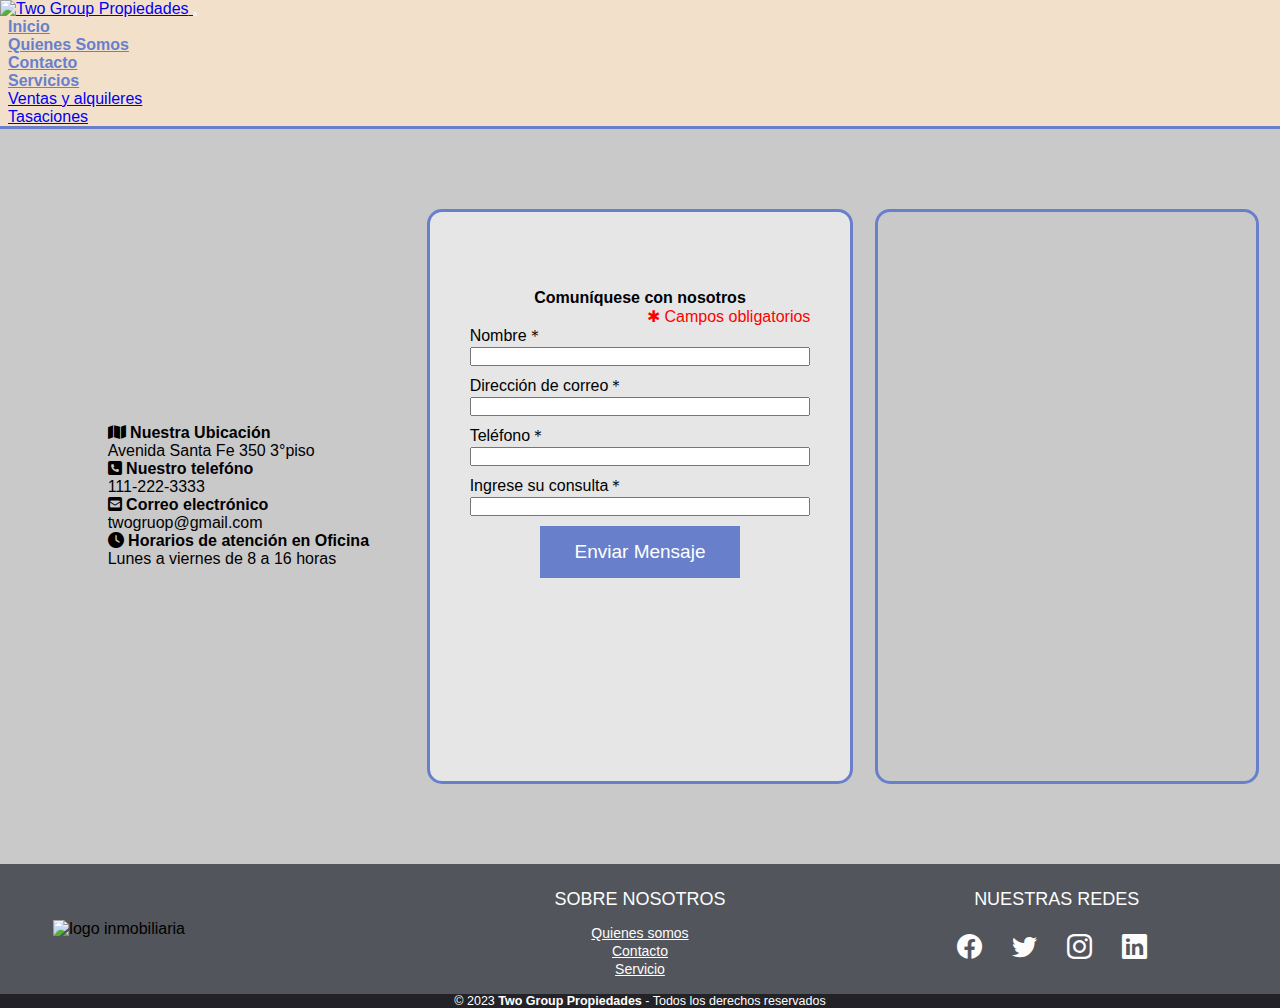
==== commit da09108b: "venta y alquiler" ====
--- a/consultas/index.html
+++ b/consultas/index.html
@@ -1,4 +1,4 @@
-<!DOCTYPE html>
+ <!DOCTYPE html>
 <html lang="en">
   <head>
     <meta charset="UTF-8" />
@@ -90,7 +90,7 @@
               <ul class="dropdown-menu">
                 <li>
                   <a class="dropdown-item" href="/alquilerventa/index.html"
-                    >Ventas
+                    >Ventas y alquileres
                   </a>
                 </li>
 
